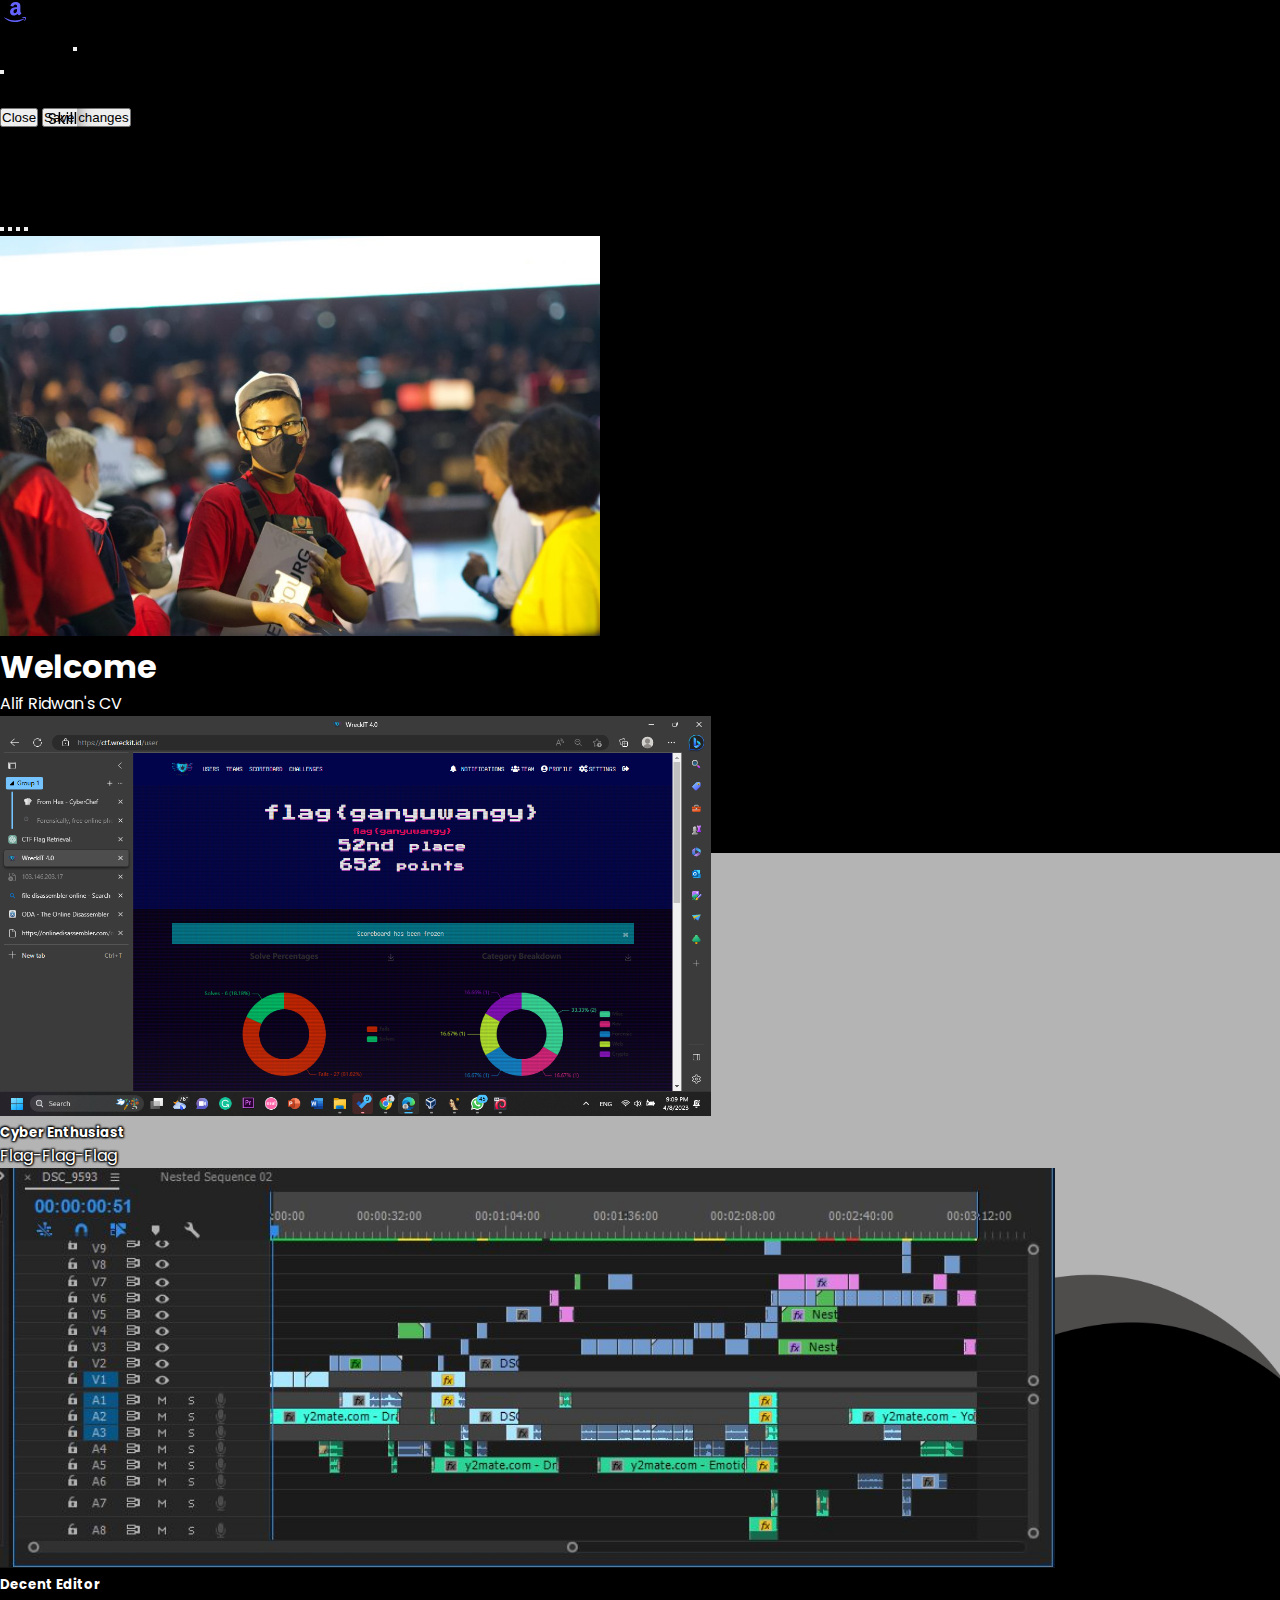
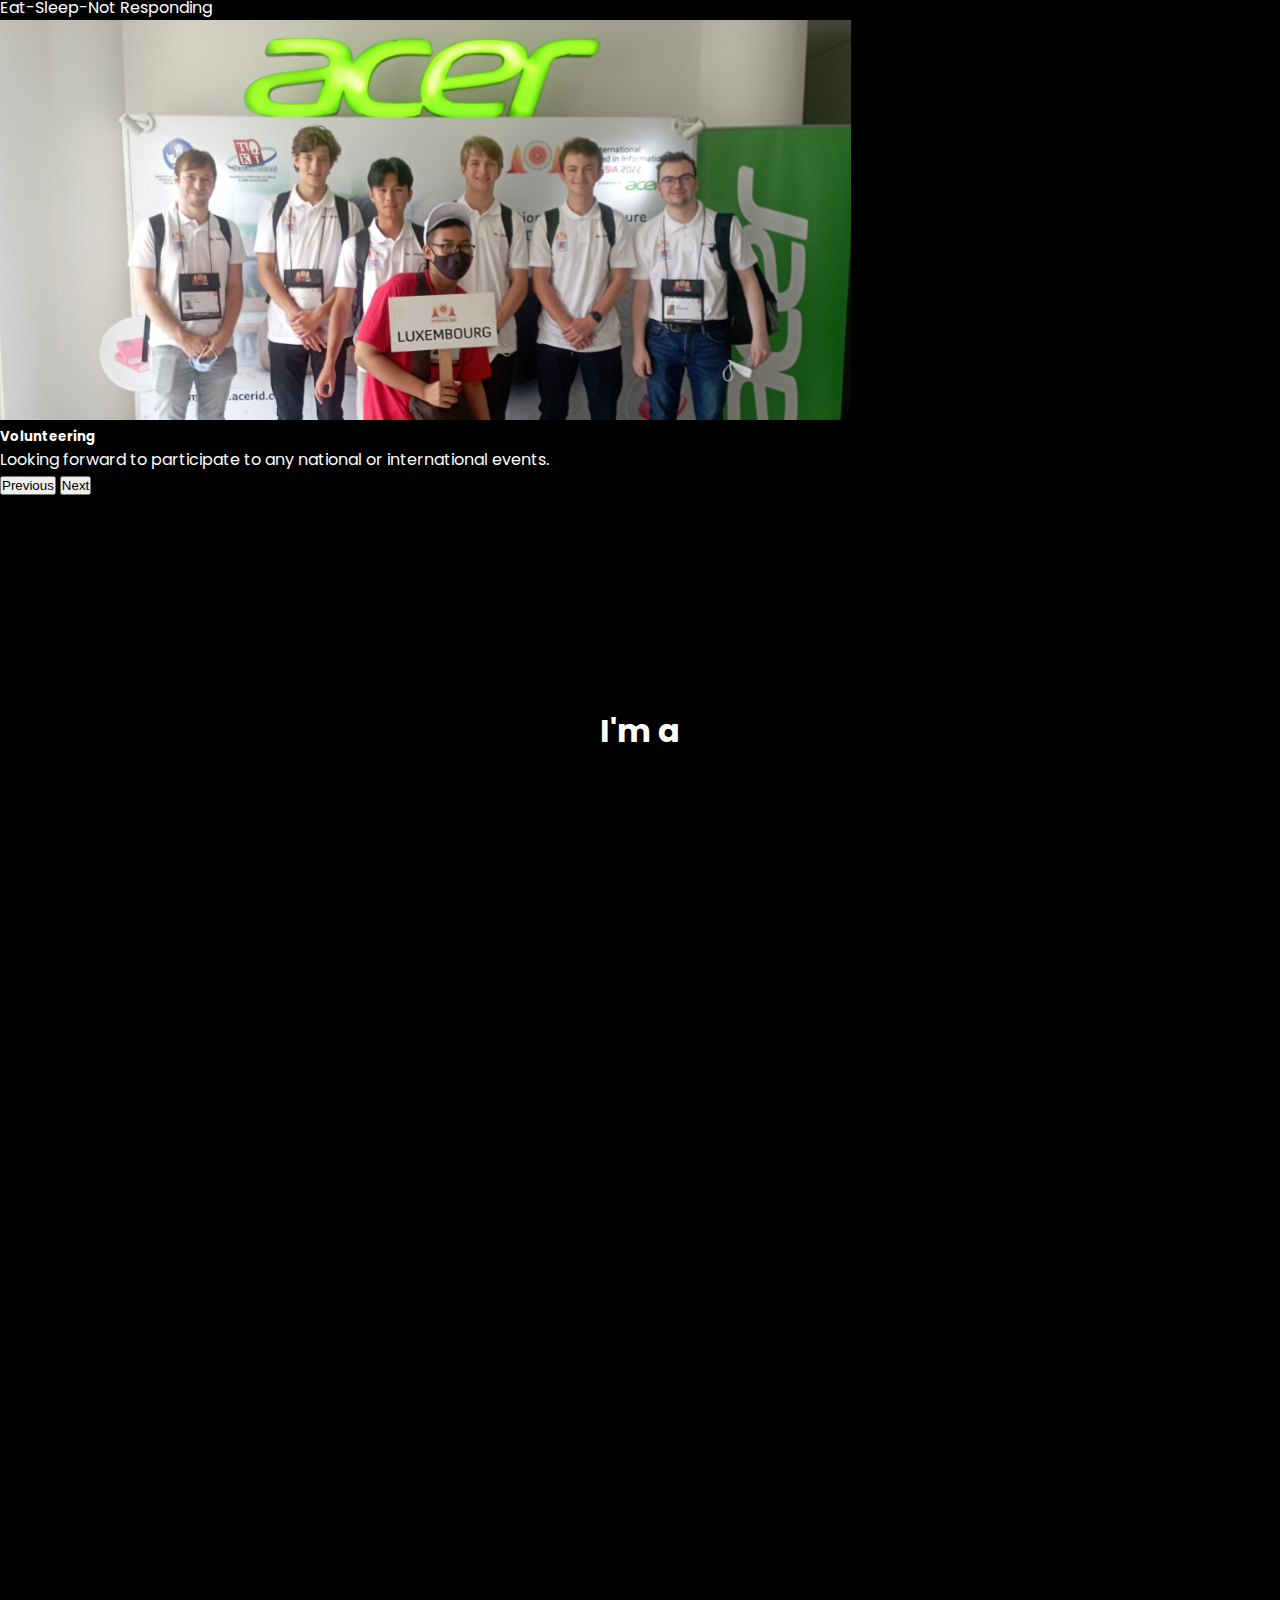
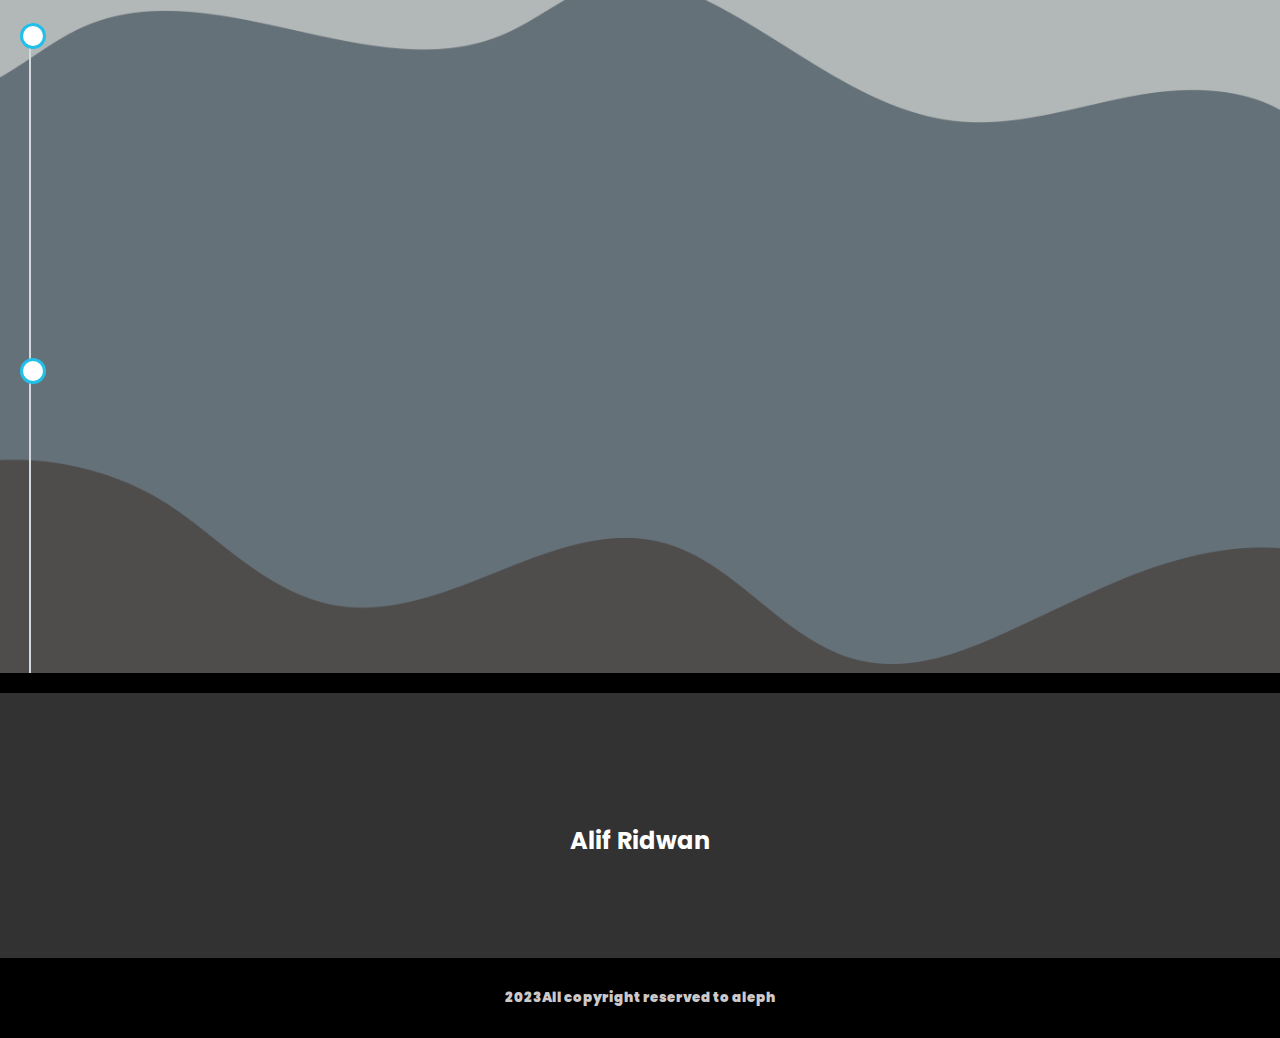
==== index.html @ ec77837f "Add files via upload" ====
<!DOCTYPE html>
<html lang="en">
<head>
  <link href="https://cdn.jsdelivr.net/npm/bootstrap@5.0.2/dist/css/bootstrap.min.css" rel="stylesheet" integrity="sha384-EVSTQN3/azprG1Anm3QDgpJLIm9Nao0Yz1ztcQTwFspd3yD65VohhpuuCOmLASjC" crossorigin="anonymous">
  <script src="https://unpkg.com/typed.js@2.0.16/dist/typed.umd.js"></script>

  <link rel="stylesheet" href="style1.css">
<link rel="stylesheet" href="https://unicons.iconscout.com/release/v4.0.8/css/line.css">
<link rel="stylesheet" href="https://unicons.iconscout.com/release/v4.0.0/css/line.css">
<link href="https://unpkg.com/aos@2.3.1/dist/aos.css" rel="stylesheet">
<link rel="icon" href="/image/amazon.svg">
  <meta charset="UTF-8">
  <meta http-equiv="X-UA-Compatible" content="IE=edge">
  <meta name="viewport" content="width=device-width, initial-scale=1.0">
  <title>alePorto</title>

</head>
<body>
<!-- navbar start -->
  <nav class="navbar navbar-expand-lg navbar-dark bg-dark fixed-top custom-shadow">
    <div class="container-fluid">
        <div class="d-flex flex-grow-1 mr-auto">
            <span class="w-100 ">
                <!-- hidden spacer to center brand on mobile --></span>
            <a class="navbar-brand me-3 ms-3 mr-auto" href="#" ><img src="/image/amazon.svg" alt="logo" width="30" height="24">aleph</a>
            <div class="w-100 text-right">
                <button class="navbar-toggler" type="button" data-bs-toggle="collapse" data-bs-target="#myNavbar7">
                    <span class="navbar-toggler-icon"></span>
                </button>
            </div>
        </div>
        <div class="collapse navbar-collapse flex-grow-1 text-right" id="myNavbar7">
            <ul class="navbar-nav ms-auto flex-nowrap">
          
                <li class="nav-item pe-3 active">
                    <a href="#" class="nav-link"><i class="uil uil-house-user"></i> Home</a>
                </li>
                <li class="nav-item pe-3">
                    <a href="#about" class="nav-link">  <i class="uil uil-user-exclamation"></i> About</a>
                </li>
                <li class="nav-item pe-3">
                    <a href="#skill" class="nav-link">  <i class="uil uil-desktop"></i> Skill</a>
                </li>
                <li class="nav-item pe-3">
                    <a href="#porto" class="nav-link"> <i class="uil uil-file-graph"></i> Portofolio</a>
                </li>
                <li class="nav-item pe-3">
                  <a href="artikel.html" target="_blank" class="nav-link"><i class="uil uil-file-landscape-alt"></i> Artikel </a>
              </li>
                <li class="nav-item pe-3">
                  <a href="#footer" class="nav-link"> <i class="uil uil-phone"></i> Contacts</a>
              </li>
            </ul>
        </div>
    </div>
</nav>
<div class="text-center">
    <span class="badge badge-dark badge-pill"> this is viewport center </span>
</div>

<div id="myModal" class="modal fade" tabindex="-1" role="dialog" aria-hidden="true">
    <div class="modal-dialog">
        <div class="modal-content">
            <div class="modal-header">
                <h3 id="myModalLabel">Modal header</h3>
                <button type="button" class="btn-outline-close" data-bs-dismiss="modal" aria-hidden="true"></button>
            </div>
            <div class="modal-body">
                <p>One fine body…</p>
            </div>
            <div class="modal-footer">
                <button class="btn" data-bs-dismiss="modal" aria-hidden="true">Close</button>
                <button class="btn btn-outline-primary">Save changes</button>
            </div>
        </div>
    </div>
</div>
<!-- navbar close -->

<!-- main start -->
<main >
  <div class="kontainer">
    <section class="marquee">
      <h3 class="hometitle2"><marquee behavior="" direction="right">Video Editor•Gamer•Cyber Security</marquee></h3>
  
    </section>
    <!-- marquee end -->
    <!-- content 1 start -->
    <section class="carousel">
      <div id="carouselExampleDark" class="carousel carousel-white slide" data-bs-ride="carousel">
        <div class="carousel-indicators">
          <button type="button" data-bs-target="#carouselExampleDark" data-bs-slide-to="0" class="active" aria-current="true" aria-label="Slide 1"></button>
          <button type="button" data-bs-target="#carouselExampleDark" data-bs-slide-to="1" aria-label="Slide 2"></button>
          <button type="button" data-bs-target="#carouselExampleDark" data-bs-slide-to="2" aria-label="Slide 3"></button>
          <button type="button" data-bs-target="#carouselExampleDark" data-bs-slide-to="3" aria-label="Slide 4"></button>
        </div>
        <div class="carousel-inner " style="text-shadow: -1px -1px 2px #000, 1px -1px 2px #000, -1px 1px 2px #000, 1px 1px 2px #000;">
          <div class="carousel-item active" >
            <img src="/image/SAM_4603-1024x683 (1).jpeg  " class="d-block w-100" alt="..." height=400px  style="object-fit: cover; object-position: center;">
            <div class="carousel-caption d-none d-md-block style=" style="color: #fff;">
              <h1>Welcome</h1>
              <p>Alif Ridwan's CV</p>
            </div>
          </div>
          <div class="carousel-item" >
            <img src="/image/Screenshot (671).png" class="d-block w-100" class="img-fluid" alt="..." height=400px  style="object-fit: cover; object-position: center;">
            <div class="carousel-caption d-none d-md-block" style="color: #fff;">
              <h5>Cyber Enthusiast</h5>
              <p>Flag-Flag-Flag</p>
            </div>
          </div>
          <div class="carousel-item">
            <img src="/image/WhatsApp Image 2023-05-13 at 14.38.38.jpg" class="d-block w-100" alt="..." height=400px  style="object-fit: cover; object-position: center;">
            <div class="carousel-caption d-none d-md-block" style="color: #fff;">
              <h5>Decent Editor</h5>
              <p>Eat-Sleep-Not Responding</p>
            </div>
          </div>
     
          <div class="carousel-item" >
            <img src="/image/IMG_20220809_112253.jpg" class="d-block w-100" alt="..." height=400px  style="object-fit: cover; object-position: center;">
            <div class="carousel-caption d-none d-md-block" style="color: #fff; ">
              <h5 color>Volunteering</h5>
              <p>Looking forward to participate to any national or international events.</p>
            </div>
          </div>
        </div>
      
        <button class="carousel-control-prev" type="button" data-bs-target="#carouselExampleDark" data-bs-slide="prev">
          <span class="carousel-control-prev-icon" aria-hidden="true"></span>
          <span class="visually-hidden">Previous</span>
        </button>
        <button class="carousel-control-next" type="button" data-bs-target="#carouselExampleDark" data-bs-slide="next">
          <span class="carousel-control-next-icon" aria-hidden="true"></span>
          <span class="visually-hidden">Next</span>
        </button>
      </div>
  
      </section>
        <!-- content 1 end -->
  </div>
  <!-- marquee start -->

      <!-- section 2 start -->
    <!-- Element to contain animated typing -->
  

    <!-- Load library from the CDN -->
  
    <!-- Setup and start animation! -->
    <div class="kontainer2">

    <section class="typed" id="about">
      <h1>
        <p style="color: white;">
          I'm a   <span id="element" style="color: #7cffd3;">
  
        
          </span>
        </p> 
  
        <script >
          var typed = new Typed('#element', {
            strings: ['Proud Weebs', 'Not so Pro Gamer', 'Editor','Programmer','Bug Hunter (soon)',],
            typeSpeed: 50,
            loop: true
          });
        </script>

      </h1>
 
    </section>
  <!-- section 3 end -->

      <!-- about start -->
      <section class="About" id="" data-aos="fade-up"  data-aos-anchor-placement="top-bottom" style="color: white;">
        <div class="container " style="margin-bottom: 20px;">
          <div class="row">
            <div class="col-lg-6 d-flex align-items-center justify-content-center" data-aos="zoom-out-right" data-aos-anchor-placement="top-bottom">
              <div class="image pt-5" >
                <img src="image/IMG_20220809_112253.jpg" alt="" class="img-fluid  rounded mx-auto " height="400px">
              </div>
            </div>
            <div class="col-lg-6 " data-aos="fade-up-left"  data-aos-anchor-placement="top-bottom">
              <h1 class="display-4">Hello !</h1>
              <h2 class="lead">This<strong> is<strong> Alif  speaking <hr> <span style="color:#7cffd3"> Yup! the red shirt guy :D</span> </h2>
              <p class=" text-white">I’m a fresh college student currently in the 4th semester of my study at UPI Cibiru. I would like to utilize my experience 
                and my skills as well to learn something new and other things that have a good impact on the public.</p>
              <p class="text-white">Moreover, I would like to work with other professionals to improve my skills and gain a lot of experience and contribute to the field of 
                my study program which is multimedia..</p>
                <a  href="artikel.html" target="_blank" class="btn btn-outline-primary custom-btn">See More</a>

              </div>
               
            </div>
          </div>
       
      </section>
    </div>
<!-- about end -->
<!-- main skill start -->
<div class="kontainer2" id="skill">


<section class="skill"  data-aos="fade-up" data-aos-anchor-placement="top-center" >
  
  <div class="how-section1">
    
    <div class="row px-5" data-aos="fade-up" data-aos-anchor-placement="top-center" >
      <div class="text-center">
        <h1 class="h1 mx-auto d-block mb-10px">Main Skills</h1>
    
      </div>
        <div class="col-md-6 how-img " >
          <div class="text-center" data-aos="fade-right" data-aos-anchor-placement="top-bottom" >
            <img src=" /image/pngwing.com.png" width="200px" height="200px" style=" object-fit: cover; object-position: center;" class="rounded-circle mx-auto d-block" alt=""/>

          </div>
        </div>
        <div class="col-md-6 " data-aos="fade-left" data-aos-anchor-placement="top-bottom" >
            <h4 class="lead">Content Creator</h4>
                        <h4 class="subheading">Editor-Scriptwriter-Sound Designer</h4>
        <p class="text-muted">Able to make decent visual-audio work</p>
        </div>
    </div>

    <div class="row px-5 ">
        <div class="col-md-6  mt-5 text-right" data-aos="fade-right" data-aos-anchor-placement="top-bottom" >
            <h4 class="lead">Cyber Security</h4>
                        <h4 class="subheading text-left">Forensic-Web Xploit-OSINT</h4>
                        <p class="text-muted text-right"> Finding hidden vulnerability on a file or website to retrieve the flag</p>
        </div>
        <div class="col-md-6 how-img mt-5" data-aos="fade-left" data-aos-anchor-placement="top-bottom" >
            <img src="/image/cyber-security.png" width="200px" height="200px" style=" object-fit: cover; object-position: center;" class="rounded-circle mx-auto d-block" alt=""/>
        </div>
    </div>
  </div>
</div>
      
</section>
<!--  main skill end-->
<!-- soft skill start -->
<section class="softskill" data-aos="fade-up" >
  
  <div class="accordion" id="accordionExample" data-aos="fade-up"  data-aos-anchor-placement="top-center">
    <div class="text-center" >
      <h1 class="h1 mx-auto d-block mt-20px">More About Me</h1>
  
    </div>
    <div class="accordion-item">
      <h2 class="accordion-header" id="headingOne">
        <button class="accordion-button" type="button" data-bs-toggle="collapse" data-bs-target="#collapseOne" aria-expanded="true" aria-controls="collapseOne">
          <ion-icon name="language"></ion-icon> <span style="margin-left: 10px;">Language</span> 
        </button>
      </h2>
      <div id="collapseOne" class="accordion-collapse collapse show" aria-labelledby="headingOne" data-bs-parent="#accordionExample">
        <div class="accordion-body">
          
          <ul>
            <li>
              
              <a href="https://drive.google.com/file/d/1RDHv90zjkbAyn7xs283vRrH2aGNiIeeL/view?usp=share_link" target="_blank"><b>English</b></a>
 - DET 130 equals to IELTS 7.0 (Upper- Intermediate)
            </li>

            <li>
         <a href="https://drive.google.com/file/d/1QwsmPeE9w9VQppJon0l9WoBhuMATu95q/view?usp=share_link" target="_blank"><b>日本語</b></a>
          </a>

 - JLPT N5 100/160  (Novice)
            </li>
            <li>
<b>Deutsch</b> - A2.1 (Novice)             
            </li>
          </ul>
        </div>
      </div>
    </div>
    <div class="accordion-item">
      <h2 class="accordion-header" id="headingTwo">
        <button class="accordion-button collapsed" type="button" data-bs-toggle="collapse" data-bs-target="#collapseTwo" aria-expanded="false" aria-controls="collapseTwo">
          <ion-icon name="school"></ion-icon> <span style="margin-left: 10px;">Education</span> 
        </button>
      </h2>
      <div id="collapseTwo" class="accordion-collapse collapse" aria-labelledby="headingTwo" data-bs-parent="#accordionExample">
        <div class="accordion-body">
         <ul>
          <li>
            SMAN 31 Jakarta - MIPA (2018-2021) 
          </li>
          <li>
            Universitas Pendidikan Indonesia Kampus Cibiru - Pendiidkan Multimedia (2021-Now)
          </li>
         </ul>
        </div>
      </div>
    </div>
    <div class="accordion-item">
      <h2 class="accordion-header" id="headingThree">
        <button class="accordion-button collapsed" type="button" data-bs-toggle="collapse" data-bs-target="#collapseThree" aria-expanded="false" aria-controls="collapseThree">
          <ion-icon name="star"></ion-icon> <span style="margin-left: 10px">Soft Skill</span> 
        </button>
      </h2>
      <div id="collapseThree" class="accordion-collapse collapse" aria-labelledby="headingThree" data-bs-parent="#accordionExample">
        <div class="accordion-body">
          <ul>
            <li>
              • Verbal and Written Communication

            </li>
            <li>
              • Patience and Adaptability
        
            </li>
            <li>
              • Creativity Thinking

            </li>
            <li>
              • Able to make Creative Content

            </li>
            <li>
              • Able to work as part of a team or as 
              an individual contributor
            </li>
          </ul>
        </div>
      </div>
    </div>
  </div>
</section>


<!-- soft skill end -->
<!-- hard skill start -->
<section class="hardskill">
  <div id="audiovisual" class="audiovisual" data-aos="fade-up" >
      <div class="text-center" data-aos="fade-up" data-aos-anchor-placement="top-bottom">
        <h1 class="h1 mx-auto d-block mb-10px">Hard Skills</h1>
      </div>
   

     
      <h1 class="h3" style="margin-left: 50px;" data-aos="fade-up" data-aos-anchor-placement="top-bottom">Visual-Audio</h1>
      <div class="card border shadow-lg mx-auto" style="width:700px; " data-aos="fade-right">
        <iframe width="700" height="200"  src="https://drive.google.com/file/d/1yGrObtRMuNNPPD9JgUQgRkZlNhAx1a6R/preview" frameborder="0" allowfullscreen></iframe>
  
        <div class="card-body mx-auto text-center">
          <h4 class="card-title">Audio Visual</h4>
          <p class="card-text">Content Creating, mostly Family Adobe Software</p>
          <a href="https://drive.google.com/file/d/1hW7gYmMv6spXtVltqnYR_lKaOxSEolFg/view" target="_blank" class="btn btn-outline-primary ">See More</a>
        </div>
      </div>
      <div class="component" style="margin-right: 50px; margin-left: 50px; margin-bottom: 30px;" >
        <div data-aos="zoom-out-right" data-aos-anchor-placement="top-bottom">
          <a href="https://drive.google.com/file/d/1HnXOL9NNZvPuVaAE8D8UyoJxdW6-41sK/view?usp=share_link" target="_blank">  <img src="https://cdn-icons-png.flaticon.com/128/5968/5968525.png"  width="50" height="50" alt=""></a>
        <h1 class="lead">Adobe Premier Pro</h1>

        </div>
        <div class="progress">
       
          <div class="progress-bar progress-bar-striped active" data-aos="fade-right" data-aos-anchor-placement="top-bottom" role="progressbar"
          aria-valuenow="80" aria-valuemin="0" aria-valuemax="100%" style="width:90%">
            90%
          </div>
        </div>
      </div>
      <div class="component" style="margin-right: 50px; margin-left: 50px; margin-bottom: 30px;">
        <div data-aos="zoom-out-right" data-aos-anchor-placement="top-bottom">
          <a href="https://drive.google.com/file/d/1cjAS-af3gQ1fuCd8tkWoCbJZRXQn6o7_/view?usp=share_link" target="_blank"> <img src="https://cdn-icons-png.flaticon.com/128/5968/5968472.png" width="50" height="50" alt=""></a>
         <h1 class="lead">Adobe Illustrator</h1>

        </div>
        <div class="progress" data-aos="fade-right" data-aos-anchor-placement="top-bottom">
       
          <div class="progress-bar progress-bar-striped active" role="progressbar"
          aria-valuenow="60" aria-valuemin="0" aria-valuemax="100%" style="width:60%">
            60%
          </div>
        </div>
      </div>
      <div class="component" style="margin-right: 80px; margin-left: 50px; padding-bottom:50px ;">
        <div data-aos="zoom-out-right" data-aos-anchor-placement="top-bottom">

          <img src="      https://cdn-icons-png.flaticon.com/128/5968/5968442.png" width="50" height="50" alt=""><h1 class="lead">Adobe Audition</h1>

        </div>
        <div class="progress" data-aos="fade-right" data-aos-anchor-placement="top-bottom">
       
          <div class="progress-bar progress-bar-striped active" role="progressbar"
          aria-valuenow="50" aria-valuemin="0" aria-valuemax="100%" style="width:50%">
            50%
          </div>
        </div>
      </div>
    </div>

    <div id="Cyber Security" class="audiovisual" data-aos="fade-up" style="padding-top: 100px;">



    
      <h1 class="h3" style="margin-left: 50px;" data-aos="fade-up"data-aos-anchor-placement="top-bottom" style="padding-top: 50px;">Cyber Security</h1>
      <div class="card border shadow-lg mx-auto" style="width:700px; " data-aos="fade-right" data-aos-anchor-placement="top-bottom">
        <img style="object-fit: cover; object-position: center;" width="700" height="200"  src="image/template_s.gif" frameborder="0" allowfullscreen></img>
  
        <div class="card-body mx-auto text-center">
          <h4 class="card-title">Catch The Flag</h4>
          <p class="card-text">Hacker Wannabe, Forensic Gaming</p>
          <a href="https://drive.google.com/file/d/1hW7gYmMv6spXtVltqnYR_lKaOxSEolFg/view" target="_blank" class="btn btn-outline-primary ">See More</a>
        </div>
      </div>
      <div class="component" style="margin-right: 50px; margin-left: 50px; margin-bottom: 30px;" >
        <div data-aos="zoom-out-right" data-aos-anchor-placement="top-bottom">
          <a href="      https://github.com/alifridwan/CTF          "target="_blank"> <img src="https://cdn-icons-png.flaticon.com/128/751/751463.png" width="50" height="50" alt=""></a>
         <h1 class="lead">Forensic</h1>

        </div>
        <div class="progress">
       
          <div class="progress-bar progress-bar-striped active" data-aos="fade-right"data-aos-anchor-placement="top-bottom" role="progressbar"
          aria-valuenow="70" aria-valuemin="0" aria-valuemax="100%" style="width:70%">
            70%
          </div>
        </div>
      </div>
      <div class="component" style="margin-right: 50px; margin-left: 50px; margin-bottom: 30px;">
        <div data-aos="zoom-out-right" data-aos-anchor-placement="top-bottom">
          <a href="      https://github.com/alifridwan/CTF          " target="_blank">  <img src="https://cdn-icons-png.flaticon.com/128/2210/2210317.png" width="50" height="50" alt=""></a>
        <h1 class="lead">OSINT</h1>

        </div>
        <div class="progress" data-aos="fade-right" data-aos-anchor-placement="top-bottom">
       
          <div class="progress-bar progress-bar-striped active" role="progressbar"
          aria-valuenow="80" aria-valuemin="0" aria-valuemax="100%" style="width:80%">
            80%
          </div>
        </div>
      </div>
      <div class="component" style="margin-right: 80px; margin-left: 50px; ">
        <div data-aos="zoom-out-right" data-aos-anchor-placement="top-bottom">
          <a href="      https://github.com/alifridwan/CTF          "target="_blank">     <img src="https://cdn-icons-png.flaticon.com/128/1006/1006771.png" width="50" height="50" alt=""></a>

        <h1 class="lead">Web Exploit</h1>

        </div>
        <div class="progress" data-aos="fade-right" data-aos-anchor-placement="top-bottom">
       
          <div class="progress-bar progress-bar-striped active" role="progressbar"
          aria-valuenow="10" aria-valuemin="0" aria-valuemax="100%" style="width:10%">
            10%
          </div>
        </div>
      </div>
    </div>
<div class="audiovisual" id="other" style="padding-top: 100px;" data-aos="fade-up">


      <h1 class="h3" style="margin-left: 50px;" data-aos="fade-up" data-aos-anchor-placement="top-bottom" style="padding-top:  50px;">Other</h1>
      <div class="card border shadow-lg mx-auto" style="width:700px; " data-aos="fade-right" data-aos-anchor-placement="top-bottom">
        <iframe width="700" height="200"  src="https://drive.google.com/file/d/1MLykegmRQjI5UMkuAeng-9FK6S4XTP87/preview" frameborder="0" allowfullscreen></iframe>
  
        <div class="card-body mx-auto text-center">
          <h4 class="card-title">Hobbies</h4>
          <p class="card-text">Things that I like to do the most, but also hate it</p>
          <a href="https://drive.google.com/file/d/1hW7gYmMv6spXtVltqnYR_lKaOxSEolFg/view" target="_blank" class="btn btn-outline-primary ">See More</a>
        </div>
      </div>
      <div class="component" style="margin-right: 50px; margin-left: 50px; margin-bottom: 30px;" >
        <div data-aos="zoom-out-right" data-aos-anchor-placement="top-bottom">
          <a href="https://act.hoyolab.com/app/community-game-records-sea/index.html?bbs_presentation_style=fullscreen&bbs_auth_required=true&gid=2&user_id=80106294&utm_source=hoyolab&utm_medium=gamecard&bbs_theme=dark&bbs_theme_device=1#/ys/abyss?role_id=829349204&server=os_asia&schedule_type=1" target="_blank">
            <img src="https://cdn-icons-png.flaticon.com/128/686/686589.png" width="50" height="50" alt="">
          </a>
          <h1 class="lead">Osu!</h1>

        </div>
        <div class="progress">
       
          <div class="progress-bar progress-bar-striped active" data-aos="fade-right" data-aos-anchor-placement="top-bottom" role="progressbar"
          aria-valuenow="100" aria-valuemin="0" aria-valuemax="100%" style="width:100%">
            100%
          </div>
        </div>
      </div>
      <div class="component" style="margin-right: 50px; margin-left: 50px; margin-bottom: 30px;">
        <div data-aos="zoom-out-right" data-aos-anchor-placement="top-bottom">
          <a href="https://minesweeper.online/player/4100063" target="_blank">          <img src="https://cdn-icons-png.flaticon.com/128/750/750938.png" width="50" height="50" alt="">
          </a><h1 class="lead">Minesweeper</h1>

        </div>
        <div class="progress" data-aos="fade-right" data-aos-anchor-placement="top-bottom">
       
          <div class="progress-bar progress-bar-striped active" role="progressbar"
          aria-valuenow="70" aria-valuemin="0" aria-valuemax="100%" style="width:70%">
            70%
          </div>
        </div>
      </div>
      <div class="component" style="margin-right: 50px; margin-left: 50px; padding-bottom: 230px;">
        <div data-aos="zoom-out-right" data-aos-anchor-placement="top-bottom">
<a href="https://www.worldcubeassociation.org/persons/2017RIDW01" target="_blank">          <img src="https://cdn-icons-png.flaticon.com/128/2730/2730065.png" width="50" height="50" alt="">
</a>
<h1 class="lead">Rubik's Cube </h1>

        </div>
        <div class="progress" data-aos="fade-right" data-aos-anchor-placement="top-bottom">
       
          <div class="progress-bar progress-bar-striped active" role="progressbar"
          aria-valuenow="90" aria-valuemin="0" aria-valuemax="100%" style="width:90%">
            90%
          </div>
        </div>
      </div>
    </div>
</section>

<!-- hard skill end -->
<!-- porto start -->



<section class="porto"  id="porto" data-aos="fade-up">
  <div style="">
    <div class="text-center" data-aos="fade-up">
      <h1 class="h1 mx-auto d-block mb-10px">Portofolio</h1>
    </div>
    <div class="text-center" style=" justify-content: center; display: flex; " >
      <div class="card border shadow-lg" style="width:300px; " data-aos="fade-right">
        <iframe width="300" height="400"  src="https://drive.google.com/file/d/1WoCGVQ9ggIAdGFAowQkMXkS_ZpGY28Kh/preview" frameborder="0" allowfullscreen></iframe>
  
        <div class="card-body">
          <h4 class="card-title">Video</h4>
          <p class="card-text">Lomba, Konten, Audio, etc</p>
          <a href="https://drive.google.com/drive/folders/17kMFpyCen06welVv7wEf4nAKUB8XKWs8?usp=share_link" target="_blank" class="btn btn-outline-primary custom-btn">See More</a>
        </div>
      </div>
      <div class="card border shadow-lg" style="width:300px; margin-right: 30px; margin-left: 30px; " data-aos="fade-up">
        <img class="card-img-top" src="/image/WhatsApp Image 2023-04-18 at 19.58.03.jpg" width="300" height="400" style="object-fit: cover; object-position: center;" alt="Card image">
        <div class="card-body">
          <h4 class="card-title"></h4>
          <h4 class="card-text">Certification</h4>
          <a href="https://drive.google.com/drive/u/1/folders/1Dq-HlrIW-o39KSEmE44x2yb5oWUWwzwV"  target="_blank" class="btn btn-outline-info ">See More</a>
        </div>
      </div>
      <div class="card border shadow-lg" style="width:300px;" data-aos="fade-left">
        <img class="card-img-top" src="/image/pexels-thisisengineering-3861976.jpg" width="300" height="400" style="object-fit: cover; object-position: center;" alt="Card image">
  
        <div class="card-body">
          <h4 class="card-title">Coding n Stuff</h4>
          <p class="card-text">CTF Write-Up, Project</p>
          <a href="https://github.com/alifridwan/CTF" target="_blank" class="btn btn-outline-secondary">See More</a>
        </div>
      </div>
    </div>


</section>
</div>
<!-- porto end -->
<!-- xperience start-->
<div class="customtimeline">
  <div class="container  ">
    <div class="row ">
      <div class="col-md-6 offset-md-3 ">
        <div class="text-center" data-aos="fade-up">
          <h1 class="h1 mx-auto">Volunteer Experience</h1>
        </div>
        <ul class="timeline">
          <li >
            <div data-aos="fade-left">
              <h1 class="lead">Video Editor Internship</h1>
              <h2 class="h5">Sept 2021-Oct 2021</h2>
              <img src="image/Alif Ridwan.png" width="400" height="200" style="object-fit: cover; object-position: center;" alt="">
              <p > Responsible to make content and organize physics.qna accounts both Instagram and Tiktok for one month</p>
  
            </div>
        
          </li>
          <li >
            <div data-aos="fade-left">
              <h1 class="lead">Liaison Officer</h1>
              <h2 class="h5">Aug 7, 2022 - Aug 15, 2022</h2>
              <img src="image/IMG_20220809_112253.jpg" width="400" height="200" style="object-fit: cover; object-position: center;" alt="">
              <p > Was chosen to be one of the LO at International Olympiad in Informatics 2022 for Luxembourg</p>
  
            </div>
        
          </li>
  
        </ul>
      </div>
    </div>
  </div>
</div>



<!-- xperience end -->
<!-- footer start -->
<footer id="footer">
  <div class="wrap">
    <div class="logo">
      <a href="https://wa.link/cxfehn" target="_blank"><i class="uil uil-whatsapp fa-lg"></i></a>
      <a href="https://www.instagram.com/ridwanalif19/" target="_blank"><i class="uil uil-instagram fa-lg"></i></a>
      <a href="https://www.linkedin.com/in/alif-ridwan-198834229/" target="_blank"><i class="uil uil-linkedin-alt fa-lg"></i></a>
    </div>
    <div class="teks">
      <h1 style="font-size: 24px; margin-top: 10px;">
        Alif Ridwan
      </h1>
    <div class="copyright">

      <small class="lead">2023 <i class="uil uil-copyright"></i> All copyright reserved to aleph</small>
    </div>

     
    </div>
  </div>
</footer>
<!-- footer end -->
</main>
<!-- main close -->

<!-- js -->


<script src="https://cdn.jsdelivr.net/npm/bootstrap@5.0.2/dist/js/bootstrap.bundle.min.js" integrity="sha384-MrcW6ZMFYlzcLA8Nl+NtUVF0sA7MsXsP1UyJoMp4YLEuNSfAP+JcXn/tWtIaxVXM" crossorigin="anonymous"></script>

<script src="https://code.jquery.com/jquery-3.2.1.slim.min.js" integrity="sha384-KJ3o2DKtIkvYIK3UENzmM7KCkRr/rE9/Qpg6aAZGJwFDMVNA/GpGFF93hXpG5KkN" crossorigin="anonymous"></script>
<script src="https://cdn.jsdelivr.net/npm/popper.js@1.12.9/dist/umd/popper.min.js" integrity="sha384-ApNbgh9B+Y1QKtv3Rn7W3mgPxhU9K/ScQsAP7hUibX39j7fakFPskvXusvfa0b4Q" crossorigin="anonymous"></script>
<script src="https://cdn.jsdelivr.net/npm/bootstrap@4.0.0/dist/js/bootstrap.min.js" integrity="sha384-JZR6Spejh4U02d8jOt6vLEHfe/JQGiRRSQQxSfFWpi1MquVdAyjUar5+76PVCmYl" crossorigin="anonymous"></script>
<script src="https://unpkg.com/typed.js@2.0.16/dist/typed.umd.js"></script>

<script src="https://unpkg.com/aos@2.3.1/dist/aos.js"></script>
<script>
  AOS.init();
</script>

<!-- ionicon -->
<script type="module" src="https://unpkg.com/ionicons@7.1.0/dist/ionicons/ionicons.esm.js"></script>
<script nomodule src="https://unpkg.com/ionicons@7.1.0/dist/ionicons/ionicons.js"></script>
  <!-- js -->
</body>
</html>
---- style1.css ----
@import url('https://fonts.googleapis.com/css2?family=Poppins:wght@400;500;600&display=swap');

*{
    box-sizing: border-box;
    padding: 0;
    margin: 0;
}
.grid{
    display: grid;

}
html{
    scroll-behavior: smooth
}
.kontainer {
    background-image: url('/image/bg.png');
    background-size: 100%;
    background-position: center;
    padding-bottom:120px;
    background-repeat: no-repeat;

  }
  .kontainer2 {
   background-color: #000;
    background-size: 100%;
    background-position: center;
    padding-top: 20px;
    background-repeat: no-repeat;

  }


body{
margin 0 0;
font-family: 'Poppins',sans-serif;
font-size: 16px;
background-color: #000;
color: black;
overflow-x: hidden;

}
.custom-btn {
    color: #7cffd3;
    border-color: #7cffd3;
  }
  
  .custom-btn:hover {
    border-color: #7cffd3;

    background-color: #7cffd3;
    color: #000;
  }
a{
    text-decoration: none;
    color: black;
}
.custom-shadow{
    position: fixed;
    display: flex;
    box-shadow: 0 7px 15px 0 rgba(0,0,0,0.5);

}
.carousel{
    
}
.marquee{
    padding-top: 45px;
  animation: 4s;
}
.About{
    display: flex;
    border-radius: 10px;
   
    background-color: #4f4c4c;
    align-items: center;
    justify-content: center;
    flex-direction: column;
   margin-right: 100px;
   margin-left: 100px;

}


.About>.box>.image>img{
    float: left;
     object-fit: cover;
    object-position: center;
    width: 700px;
    height:500px;
    border-radius: 30px;
    margin-right: 40px;
    margin-left: 40px;
}
.typed{
    padding-bottom: 5px;
    padding-top: 70px;
    align-items: center;
    justify-content: center;
    text-align: center;
    
}

.skill{
    background-image: url(image/bg22.png);
    background-size: 100%;
    background-position: center;
    background-repeat: no-repeat;
    padding-top: 120px;
margin-top: 100px;

}
.custom-img{
    text-align: center;
}
.text-right {
    text-align: right;
  }
  .softskill{
    background-color: #b8b4b4;
    padding-bottom: 100px;
    
  }
  .audiovisual{
    background-color: #fff;
  }
  .accordion{
    padding-top: 100px;
padding-right: 100px;
padding-left: 100px;

  }
ul{
    list-style: none;
    font-weight: normal;
}
.hardskill{
  
}
.porto{
    background-image: url(image/bg33.png);
    background-size: 100%;
    background-position: center;
    background-repeat: no-repeat;
  
}
.customtimeline{
   background-image: url(image/bg7.png);
   padding-top: 70px;
   background-size: cover;
  background-position: center;
}
ul.timeline {
    list-style-type: none;
    position: relative;
}
ul.timeline:before {
    content: ' ';
    background: #d4d9df;
    display: inline-block;
    position: absolute;
    left: 29px;
    width: 2px;
    height: 100%;
    z-index: 400;
}
ul.timeline > li {
    margin: 20px 0;
    padding-left: 20px;
}
ul.timeline > li:before {
    content: ' ';
    background: white;
    display: inline-block;
    position: absolute;
    border-radius: 50%;
    border: 3px solid #22c0e8;
    left: 20px;
    width: 20px;
    height: 20px;
    z-index: 400;
}
.backgroundfooter{
     
}
footer{
    background-color: #323232;
    color: white;
width: 100%;
height: 300px;


}
footer>.wrap{
   
    justify-content: center;
    align-items: center;
    text-align: center;
}
.logo{
  
    display: flex;
  
    justify-content: center;
    align-items: centers;
    font-size: 80px;
   
}
.logo>:hover{
    transition: ease-in-out 0.4s;
    color:#fff
}
.logo i{
    
    margin-right: 20px;
}
.copyright{
    margin-top: 100px;
   background-color: black;
   left: 0;
   bottom: 0;
   height: 80px;
  
}
.copyright small{
    color: #cdc9c9;
    justify-content: center;
    align-items: center;
    text-align: center;
    display: flex;
    line-height: 80px;
    tran
}
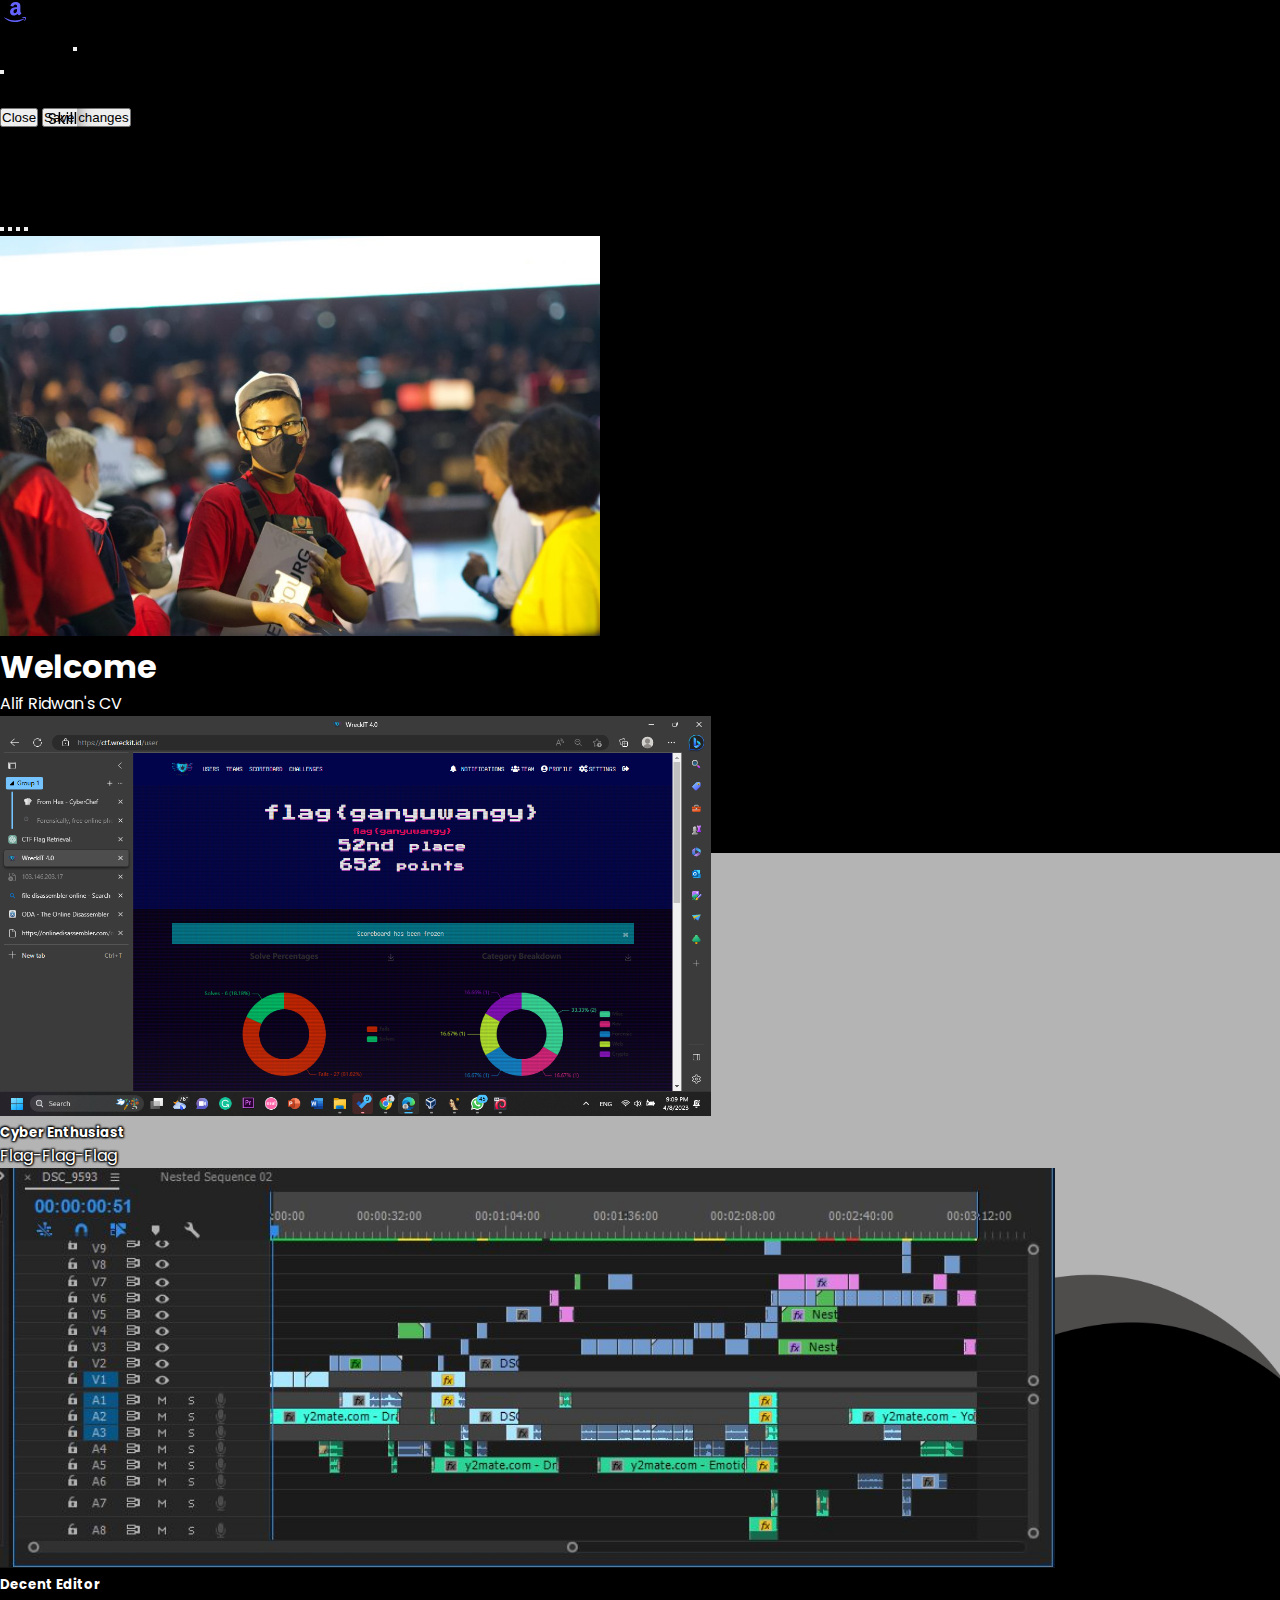
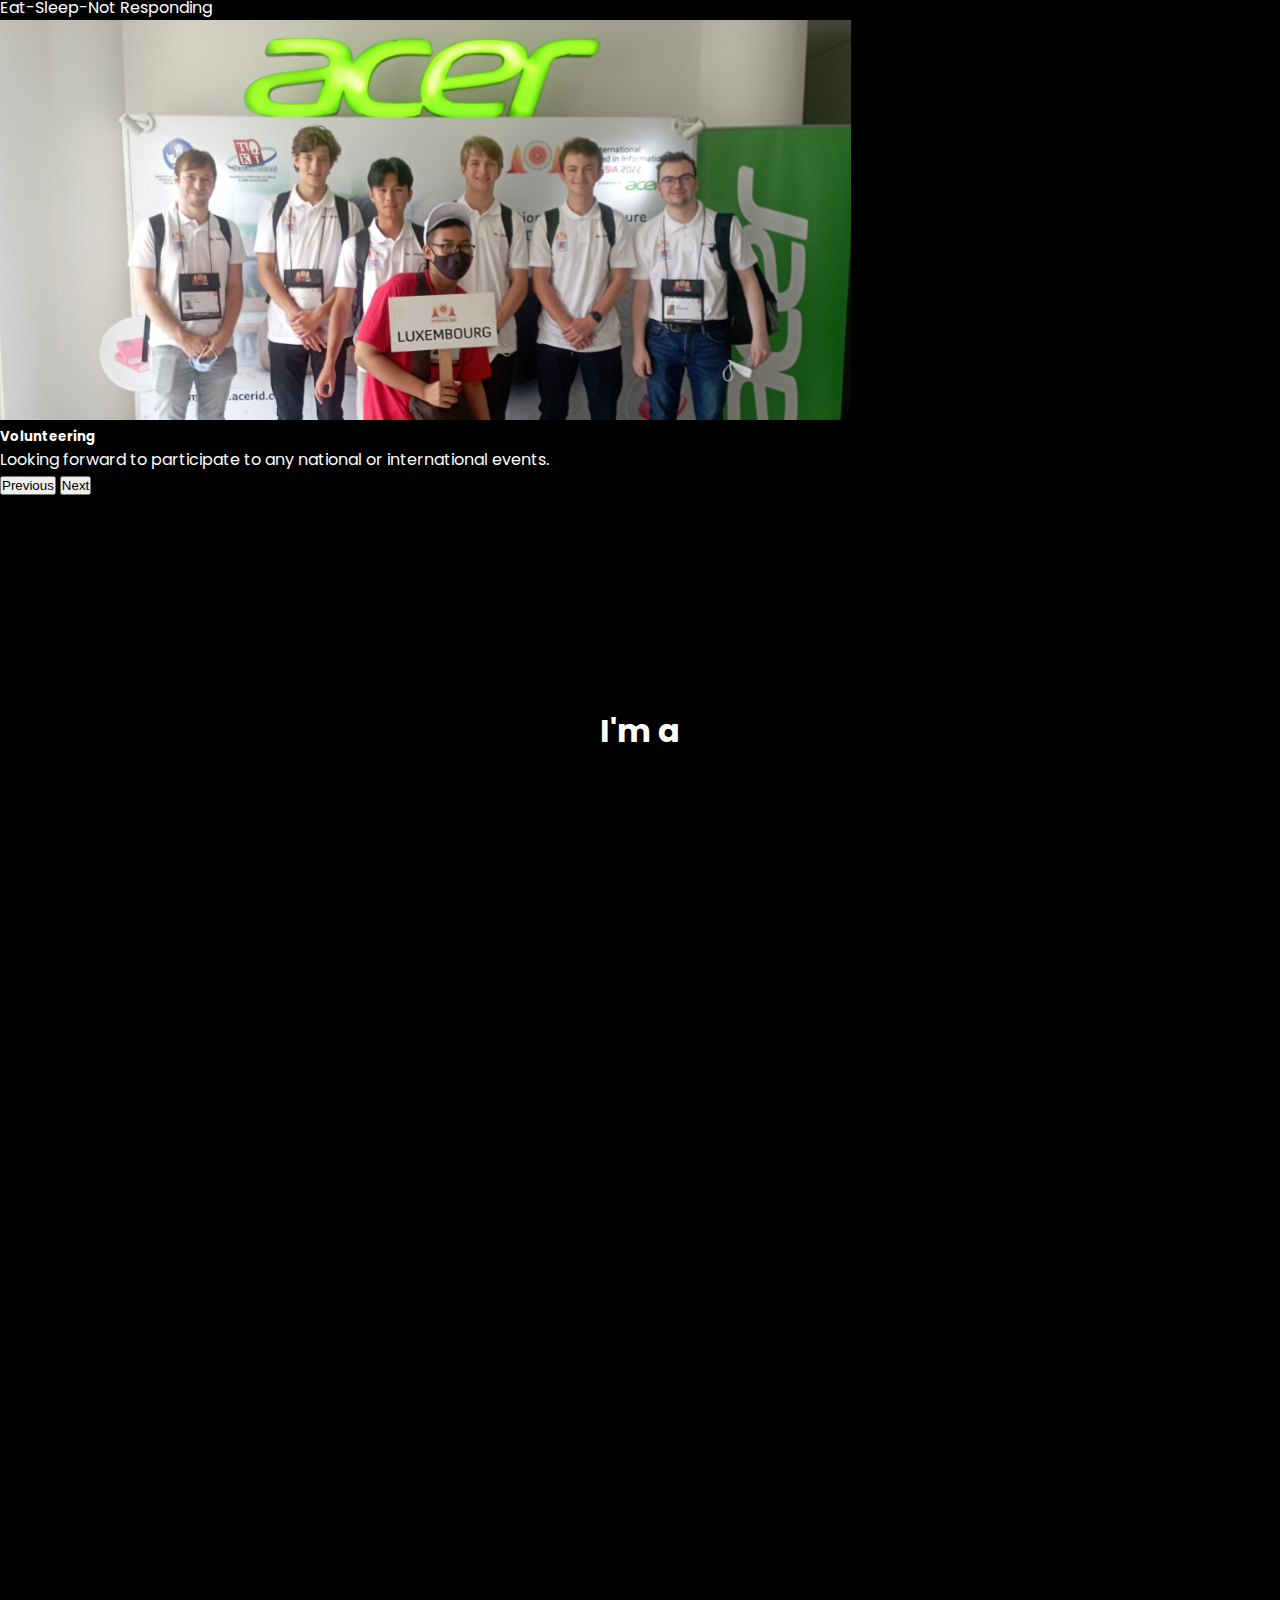
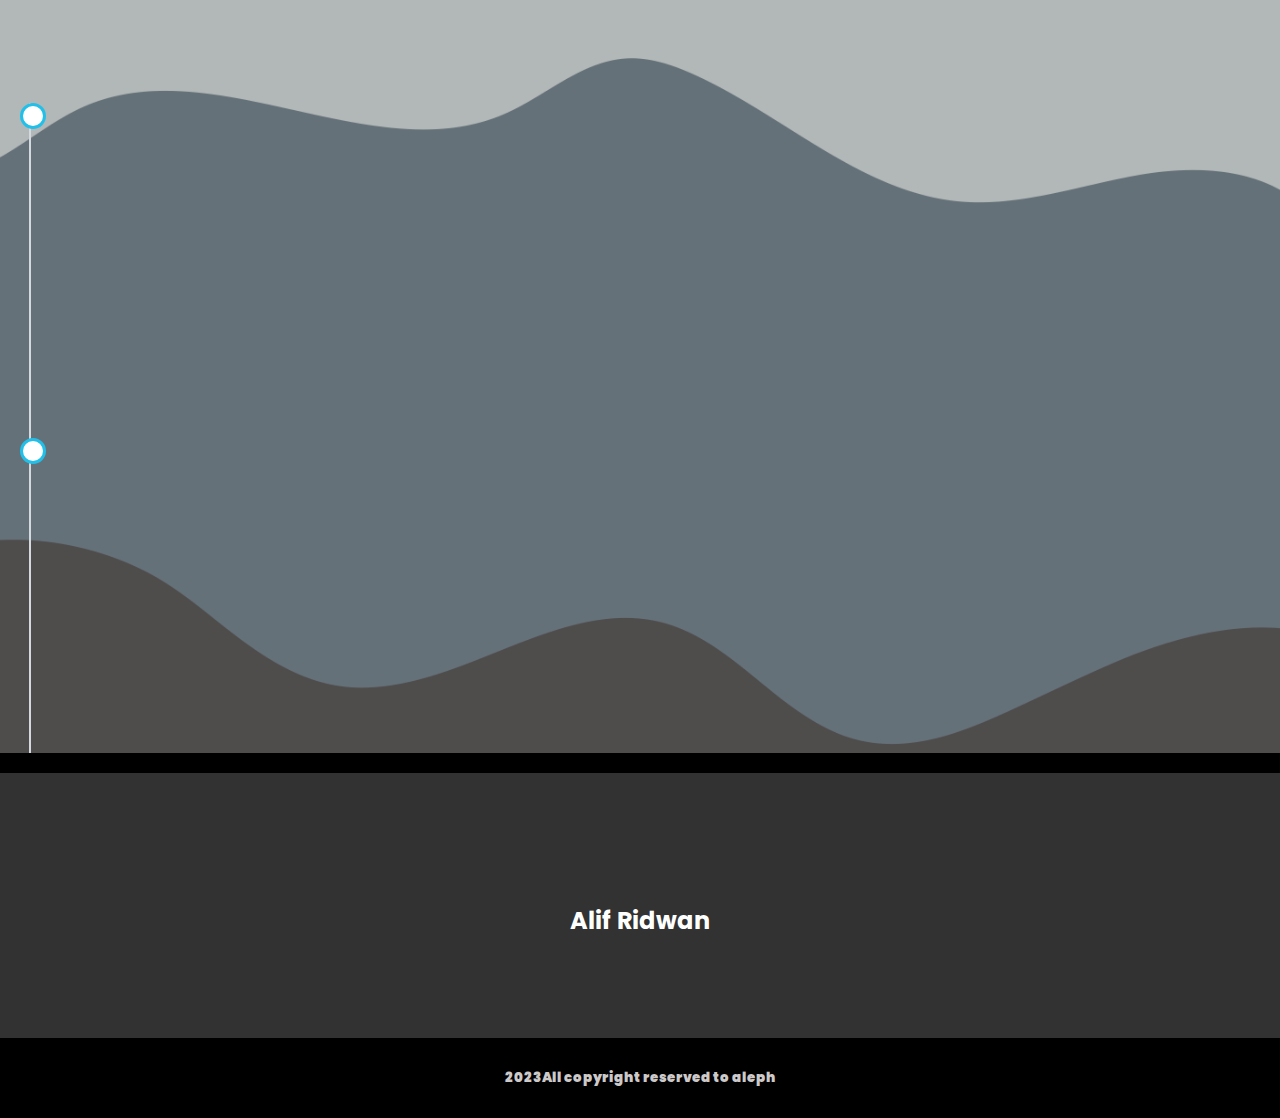
==== commit 86f31211: "Add files via upload" ====
--- a/index.html
+++ b/index.html
@@ -337,7 +337,7 @@
 <section class="hardskill">
   <div id="audiovisual" class="audiovisual" data-aos="fade-up" >
       <div class="text-center" data-aos="fade-up" data-aos-anchor-placement="top-bottom">
-        <h1 class="h1 mx-auto d-block mb-10px">Hard Skills</h1>
+        <h1 class="h1 mx-auto d-block mb-10px" style="padding-top: 10px;">Hard Skills</h1>
       </div>
    
 
@@ -408,7 +408,7 @@
         <div class="card-body mx-auto text-center">
           <h4 class="card-title">Catch The Flag</h4>
           <p class="card-text">Hacker Wannabe, Forensic Gaming</p>
-          <a href="https://drive.google.com/file/d/1hW7gYmMv6spXtVltqnYR_lKaOxSEolFg/view" target="_blank" class="btn btn-outline-primary ">See More</a>
+          <a href="https://github.com/alifridwan/CTF" target="_blank" class="btn btn-outline-primary ">See More</a>
         </div>
       </div>
       <div class="component" style="margin-right: 50px; margin-left: 50px; margin-bottom: 30px;" >
@@ -439,7 +439,7 @@
           </div>
         </div>
       </div>
-      <div class="component" style="margin-right: 80px; margin-left: 50px; ">
+      <div class="component" style="margin-right: 80px; margin-left: 50px; padding-bottom: 50px;">
         <div data-aos="zoom-out-right" data-aos-anchor-placement="top-bottom">
           <a href="      https://github.com/alifridwan/CTF          "target="_blank">     <img src="https://cdn-icons-png.flaticon.com/128/1006/1006771.png" width="50" height="50" alt=""></a>
 
@@ -465,7 +465,7 @@
         <div class="card-body mx-auto text-center">
           <h4 class="card-title">Hobbies</h4>
           <p class="card-text">Things that I like to do the most, but also hate it</p>
-          <a href="https://drive.google.com/file/d/1hW7gYmMv6spXtVltqnYR_lKaOxSEolFg/view" target="_blank" class="btn btn-outline-primary ">See More</a>
+          <a href="https://www.worldcubeassociation.org/persons/2017RIDW01" target="_blank" class="btn btn-outline-primary ">See More</a>
         </div>
       </div>
       <div class="component" style="margin-right: 50px; margin-left: 50px; margin-bottom: 30px;" >
@@ -524,7 +524,7 @@
 <section class="porto"  id="porto" data-aos="fade-up">
   <div style="">
     <div class="text-center" data-aos="fade-up">
-      <h1 class="h1 mx-auto d-block mb-10px">Portofolio</h1>
+      <h1 class="h1 mx-auto d-block mb-10px" style="padding-top: 20px;">Portofolio</h1>
     </div>
     <div class="text-center" style=" justify-content: center; display: flex; " >
       <div class="card border shadow-lg" style="width:300px; " data-aos="fade-right">
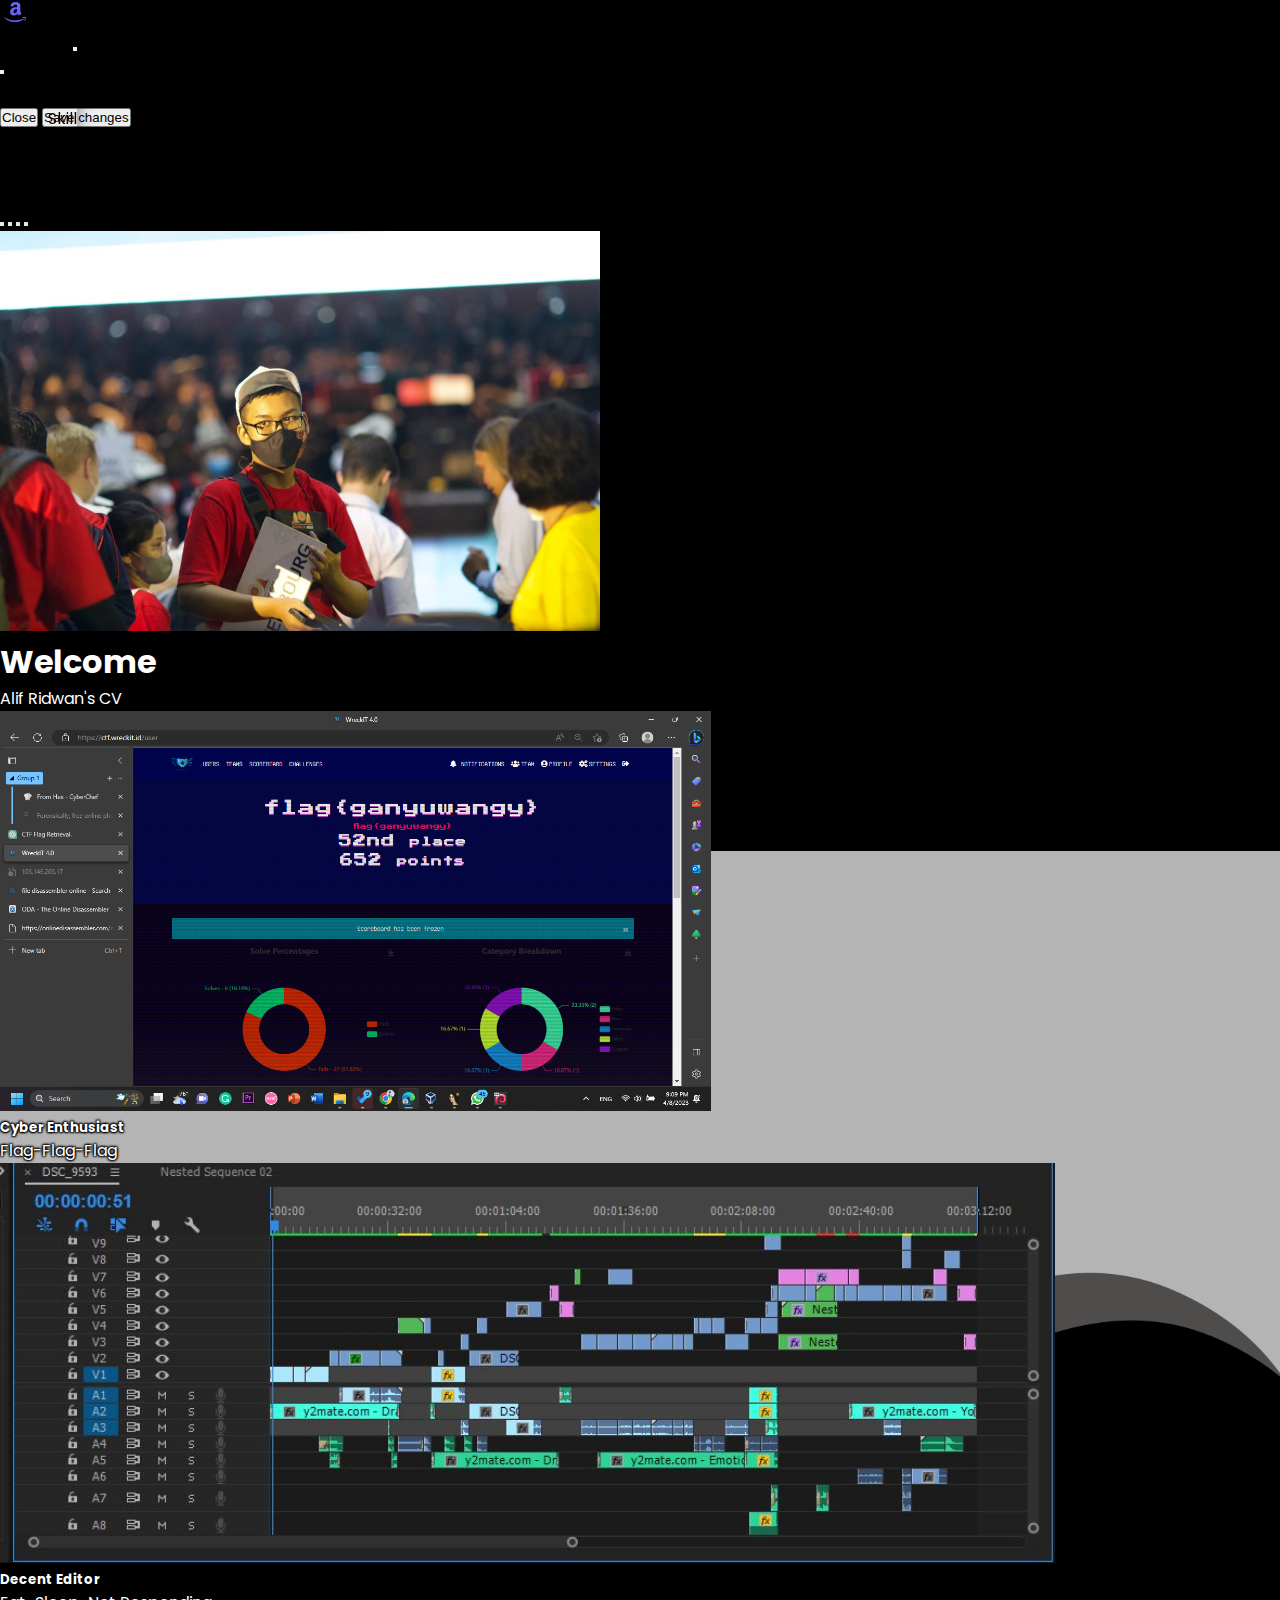
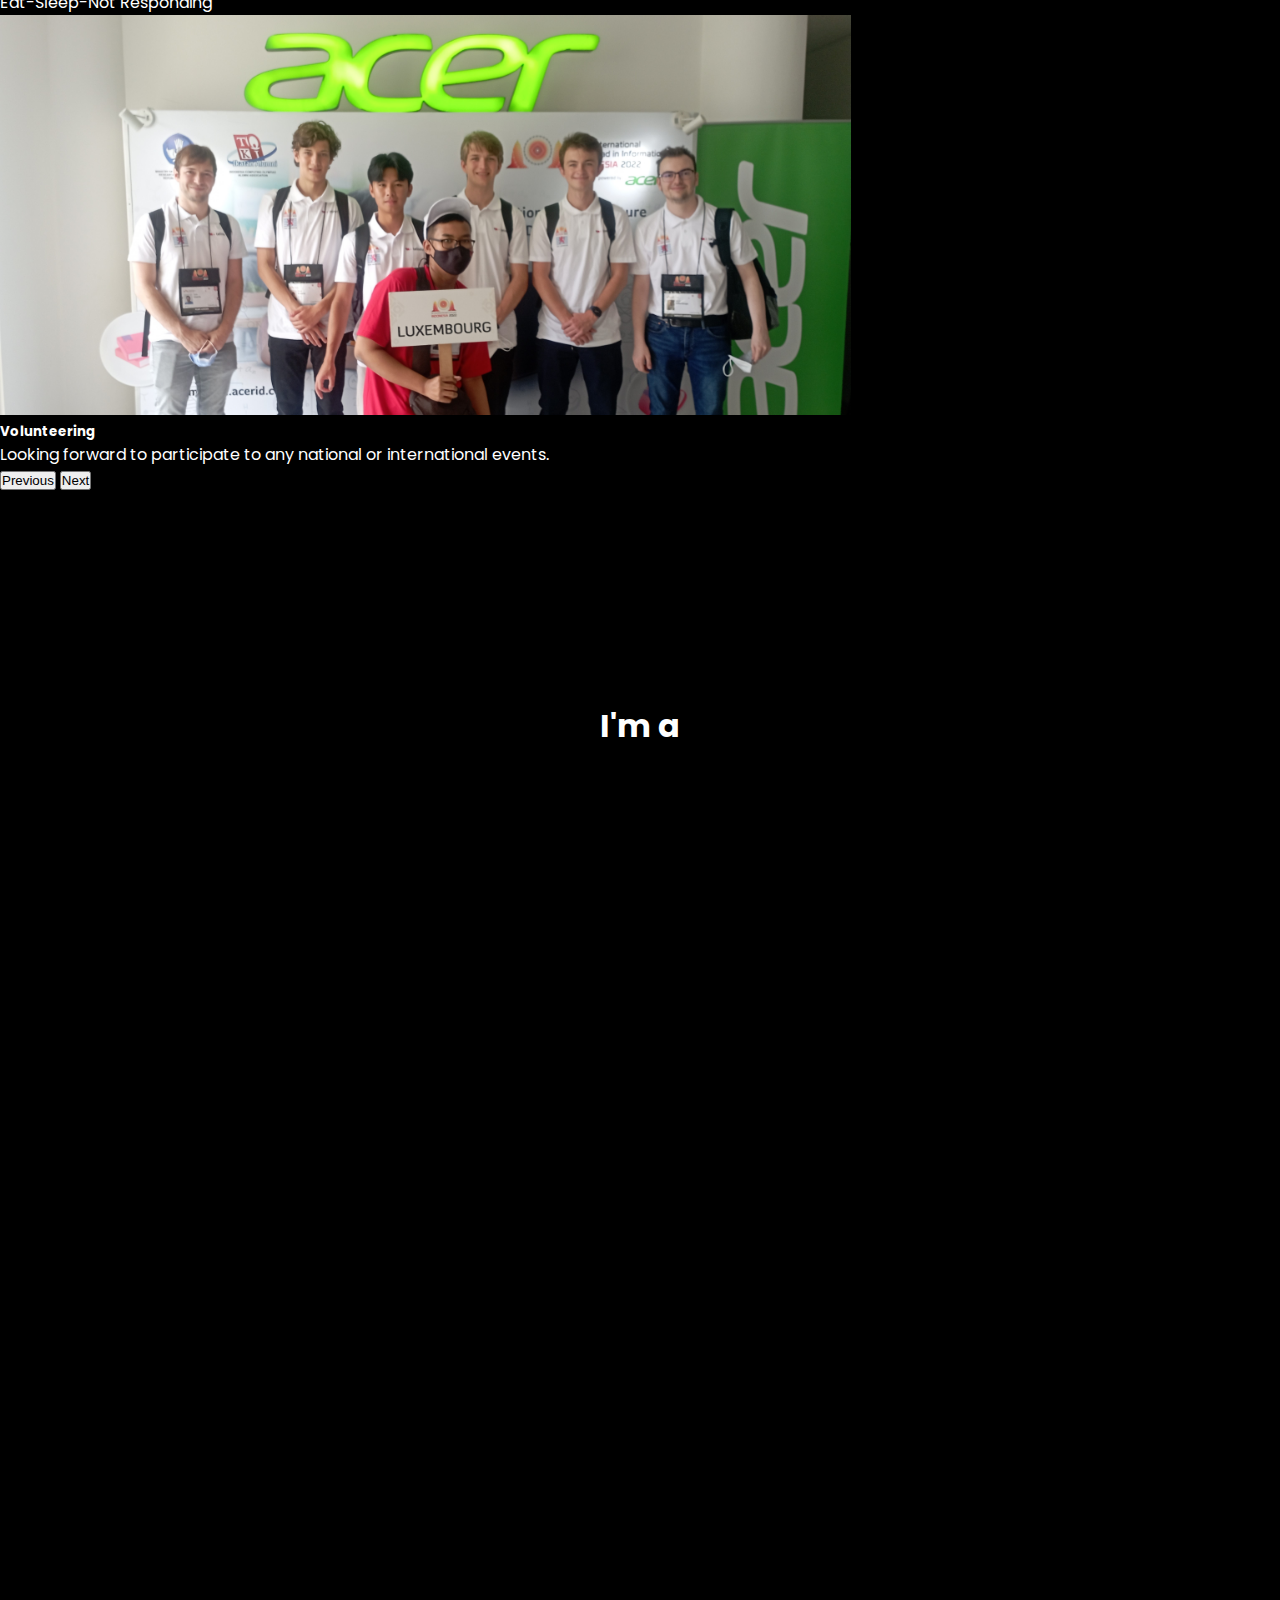
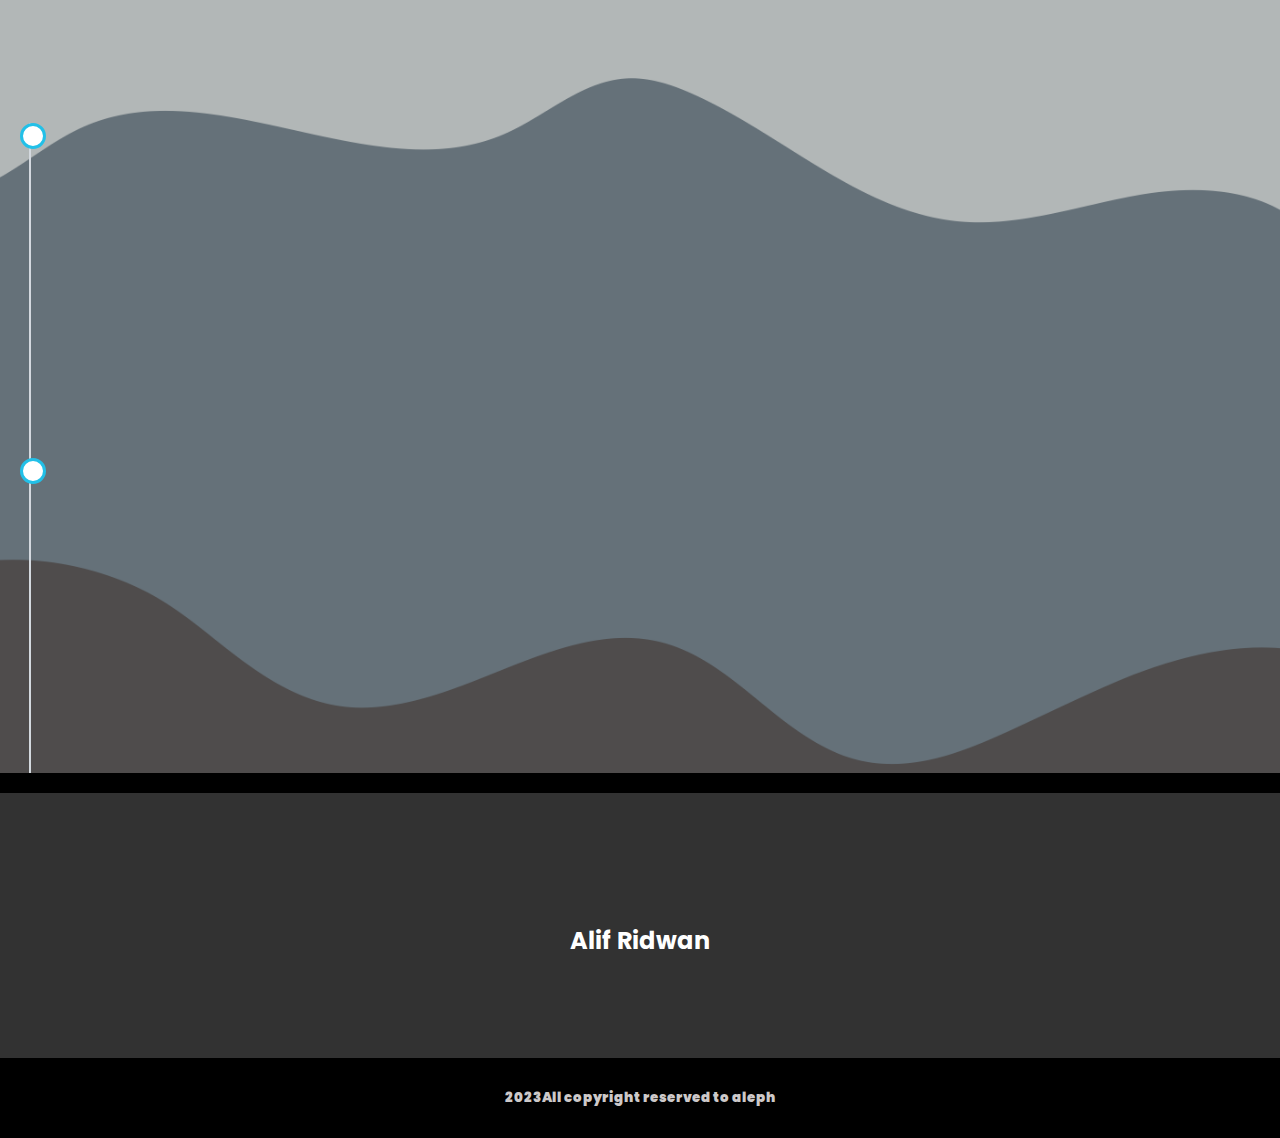
==== commit 5e0ad14f: "index.html" ====
--- a/index.html
+++ b/index.html
@@ -80,7 +80,7 @@
 <!-- main start -->
 <main >
   <div class="kontainer">
-    <section class="marquee">
+    <section class="marquee" style="padding-top: 40px;">
       <h3 class="hometitle2"><marquee behavior="" direction="right">Video Editor•Gamer•Cyber Security</marquee></h3>
   
     </section>
@@ -204,7 +204,7 @@
 
 <section class="skill"  data-aos="fade-up" data-aos-anchor-placement="top-center" >
   
-  <div class="how-section1">
+  <div class="how-section1" style="padding-bottom: 100px;">
     
     <div class="row px-5" data-aos="fade-up" data-aos-anchor-placement="top-center" >
       <div class="text-center">
@@ -343,10 +343,13 @@
 
      
       <h1 class="h3" style="margin-left: 50px;" data-aos="fade-up" data-aos-anchor-placement="top-bottom">Visual-Audio</h1>
-      <div class="card border shadow-lg mx-auto" style="width:700px; " data-aos="fade-right">
-        <iframe width="700" height="200"  src="https://drive.google.com/file/d/1yGrObtRMuNNPPD9JgUQgRkZlNhAx1a6R/preview" frameborder="0" allowfullscreen></iframe>
-  
-        <div class="card-body mx-auto text-center">
+      <div class="card border shadow-lg mx-auto" style="max-width:700px; " data-aos="fade-right">
+
+        <div class="row">
+          <iframe  class="col-lg-12 col-md-12 col-sm-12"  src="https://drive.google.com/file/d/1yGrObtRMuNNPPD9JgUQgRkZlNhAx1a6R/preview" frameborder="0" allowfullscreen></iframe>
+        </div>
+  
+        <div class="card-body  text-center">
           <h4 class="card-title">Audio Visual</h4>
           <p class="card-text">Content Creating, mostly Family Adobe Software</p>
           <a href="https://drive.google.com/file/d/1hW7gYmMv6spXtVltqnYR_lKaOxSEolFg/view" target="_blank" class="btn btn-outline-primary ">See More</a>
@@ -402,12 +405,13 @@
 
     
       <h1 class="h3" style="margin-left: 50px;" data-aos="fade-up"data-aos-anchor-placement="top-bottom" style="padding-top: 50px;">Cyber Security</h1>
-      <div class="card border shadow-lg mx-auto" style="width:700px; " data-aos="fade-right" data-aos-anchor-placement="top-bottom">
-        <img style="object-fit: cover; object-position: center;" width="700" height="200"  src="image/template_s.gif" frameborder="0" allowfullscreen></img>
-  
-        <div class="card-body mx-auto text-center">
+      <div class="card border shadow-lg mx-auto" style="max-width:700px; " data-aos="fade-right" data-aos-anchor-placement="top-bottom">
+        <img  class="img-fluid" style="object-fit: cover; object-position: center;" width="700" height="200"  src="image/template_s.gif" frameborder="0" allowfullscreen></img>
+  
+        <div class="card-body text-center">
           <h4 class="card-title">Catch The Flag</h4>
           <p class="card-text">Hacker Wannabe, Forensic Gaming</p>
+          
           <a href="https://github.com/alifridwan/CTF" target="_blank" class="btn btn-outline-primary ">See More</a>
         </div>
       </div>
@@ -459,8 +463,10 @@
 
 
       <h1 class="h3" style="margin-left: 50px;" data-aos="fade-up" data-aos-anchor-placement="top-bottom" style="padding-top:  50px;">Other</h1>
-      <div class="card border shadow-lg mx-auto" style="width:700px; " data-aos="fade-right" data-aos-anchor-placement="top-bottom">
-        <iframe width="700" height="200"  src="https://drive.google.com/file/d/1MLykegmRQjI5UMkuAeng-9FK6S4XTP87/preview" frameborder="0" allowfullscreen></iframe>
+      <div class="card border shadow-lg mx-auto" style="max-width:700px; " data-aos="fade-right" data-aos-anchor-placement="top-bottom">
+        <div class="row">
+          <iframe class="col-lg-12 col-md-12 col-sm-12"  src="https://drive.google.com/file/d/1MLykegmRQjI5UMkuAeng-9FK6S4XTP87/preview" frameborder="0" allowfullscreen></iframe>
+        </div>
   
         <div class="card-body mx-auto text-center">
           <h4 class="card-title">Hobbies</h4>
@@ -522,34 +528,39 @@
 
 
 <section class="porto"  id="porto" data-aos="fade-up">
-  <div style="">
     <div class="text-center" data-aos="fade-up">
       <h1 class="h1 mx-auto d-block mb-10px" style="padding-top: 20px;">Portofolio</h1>
     </div>
     <div class="text-center" style=" justify-content: center; display: flex; " >
-      <div class="card border shadow-lg" style="width:300px; " data-aos="fade-right">
-        <iframe width="300" height="400"  src="https://drive.google.com/file/d/1WoCGVQ9ggIAdGFAowQkMXkS_ZpGY28Kh/preview" frameborder="0" allowfullscreen></iframe>
+      <div class="card border shadow-lg" style="max-width:300px; " data-aos="fade-right">
+       
+        <div class="row">
+          <iframe width="300" height="400" src="https://drive.google.com/file/d/1WoCGVQ9ggIAdGFAowQkMXkS_ZpGY28Kh/preview" frameborder="0" allowfullscreen></iframe>
+
+        </div>
+
+      
   
         <div class="card-body">
-          <h4 class="card-title">Video</h4>
-          <p class="card-text">Lomba, Konten, Audio, etc</p>
+          <h4 class="card-title h5">Video</h4>
+          <p class="card-text lead">Competitions, Contents, Audio, etc</p>
           <a href="https://drive.google.com/drive/folders/17kMFpyCen06welVv7wEf4nAKUB8XKWs8?usp=share_link" target="_blank" class="btn btn-outline-primary custom-btn">See More</a>
         </div>
       </div>
-      <div class="card border shadow-lg" style="width:300px; margin-right: 30px; margin-left: 30px; " data-aos="fade-up">
+      <div class="card border shadow-lg" style="max-width:300px; margin-right: 30px; margin-left: 30px; " data-aos="fade-up">
         <img class="card-img-top" src="/image/WhatsApp Image 2023-04-18 at 19.58.03.jpg" width="300" height="400" style="object-fit: cover; object-position: center;" alt="Card image">
         <div class="card-body">
           <h4 class="card-title"></h4>
-          <h4 class="card-text">Certification</h4>
+          <h4 class="card-text h5">Certification</h4>
           <a href="https://drive.google.com/drive/u/1/folders/1Dq-HlrIW-o39KSEmE44x2yb5oWUWwzwV"  target="_blank" class="btn btn-outline-info ">See More</a>
         </div>
       </div>
-      <div class="card border shadow-lg" style="width:300px;" data-aos="fade-left">
+      <div class="card border shadow-lg" style="max-width:300px;" data-aos="fade-left">
         <img class="card-img-top" src="/image/pexels-thisisengineering-3861976.jpg" width="300" height="400" style="object-fit: cover; object-position: center;" alt="Card image">
   
         <div class="card-body">
-          <h4 class="card-title">Coding n Stuff</h4>
-          <p class="card-text">CTF Write-Up, Project</p>
+          <h4 class="card-title h5">Coding n Stuff</h4>
+          <p class="card-text lead">CTF Write-Up, Project</p>
           <a href="https://github.com/alifridwan/CTF" target="_blank" class="btn btn-outline-secondary">See More</a>
         </div>
       </div>
@@ -557,7 +568,7 @@
 
 
 </section>
-</div>
+
 <!-- porto end -->
 <!-- xperience start-->
 <div class="customtimeline">
@@ -572,7 +583,7 @@
             <div data-aos="fade-left">
               <h1 class="lead">Video Editor Internship</h1>
               <h2 class="h5">Sept 2021-Oct 2021</h2>
-              <img src="image/Alif Ridwan.png" width="400" height="200" style="object-fit: cover; object-position: center;" alt="">
+              <img class="img-fluid" src="image/Alif Ridwan.png" width="400" height="200" style="object-fit: cover; object-position: center;" alt="">
               <p > Responsible to make content and organize physics.qna accounts both Instagram and Tiktok for one month</p>
   
             </div>
@@ -582,7 +593,7 @@
             <div data-aos="fade-left">
               <h1 class="lead">Liaison Officer</h1>
               <h2 class="h5">Aug 7, 2022 - Aug 15, 2022</h2>
-              <img src="image/IMG_20220809_112253.jpg" width="400" height="200" style="object-fit: cover; object-position: center;" alt="">
+              <img class="img-fluid" src="image/IMG_20220809_112253.jpg" width="400" height="200" style="object-fit: cover; object-position: center;" alt="">
               <p > Was chosen to be one of the LO at International Olympiad in Informatics 2022 for Luxembourg</p>
   
             </div>
@@ -643,4 +654,4 @@
 <script nomodule src="https://unpkg.com/ionicons@7.1.0/dist/ionicons/ionicons.js"></script>
   <!-- js -->
 </body>
-</html>+</html>
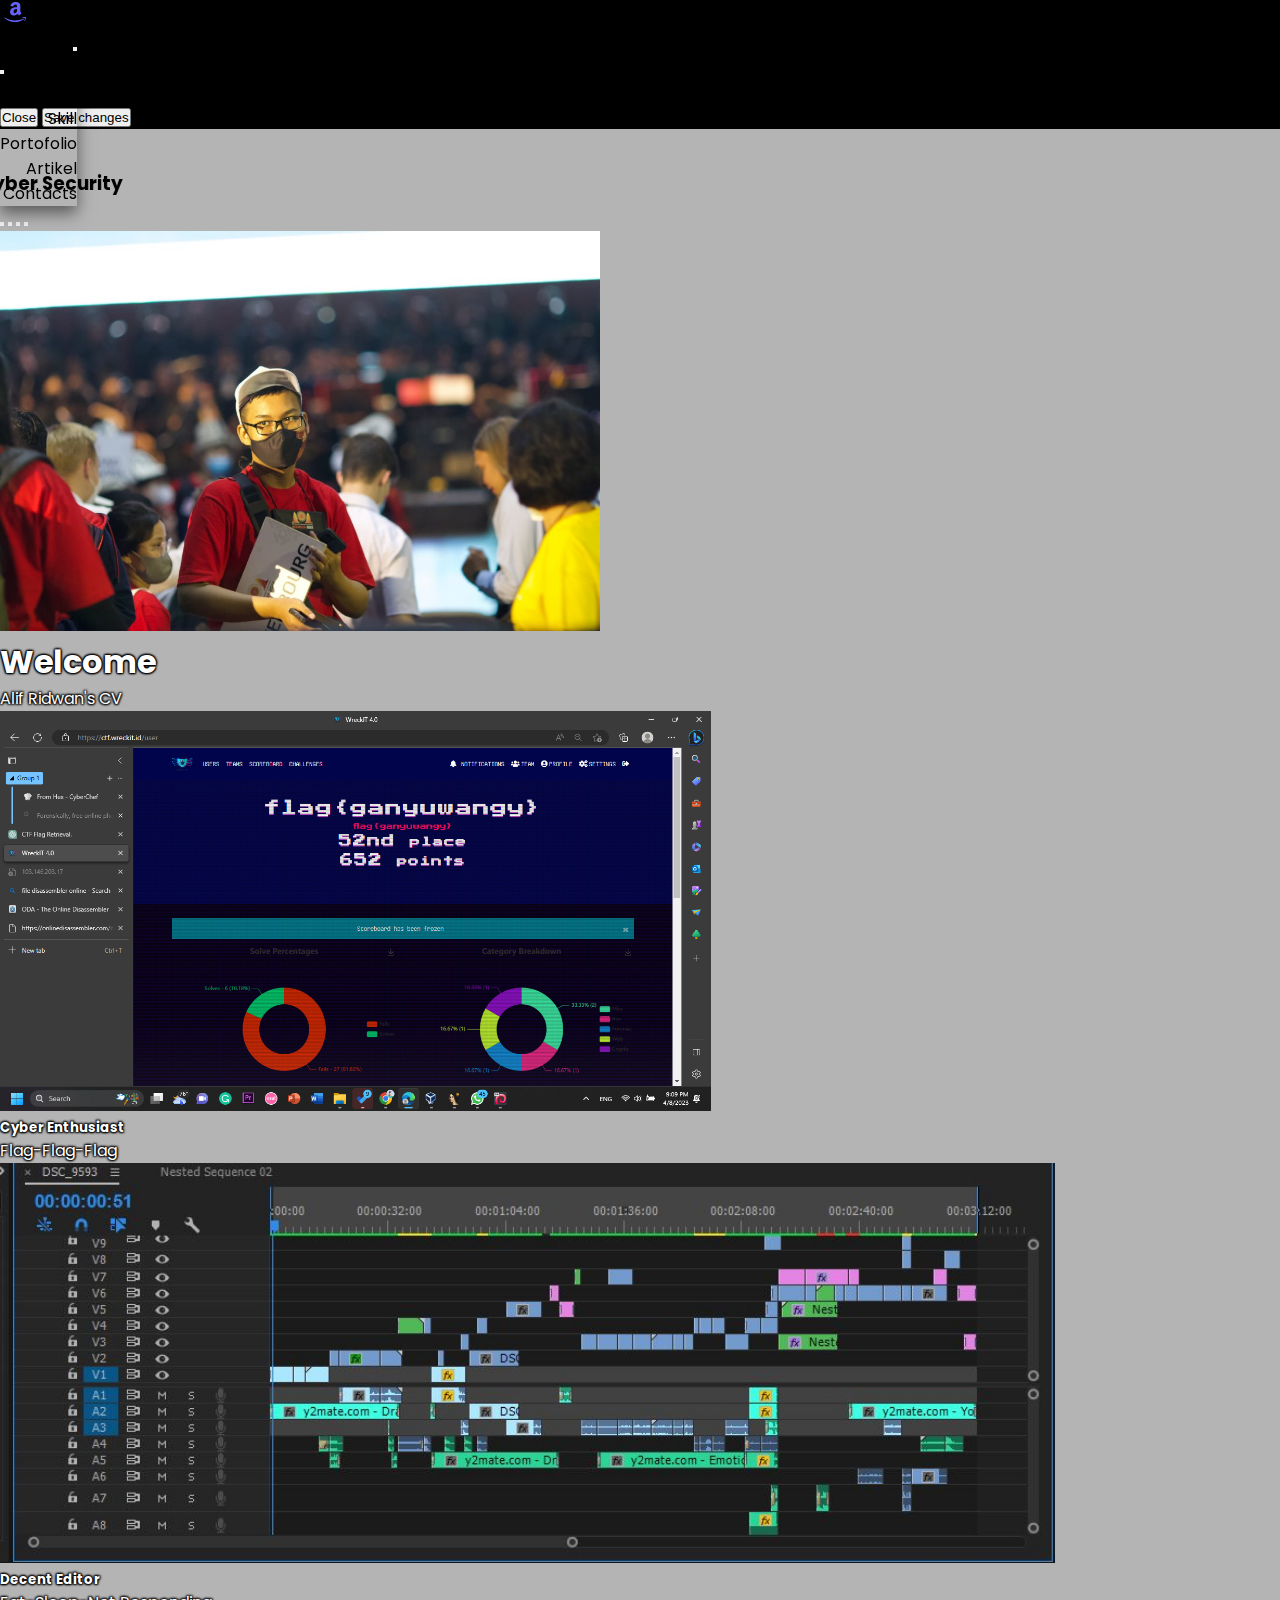
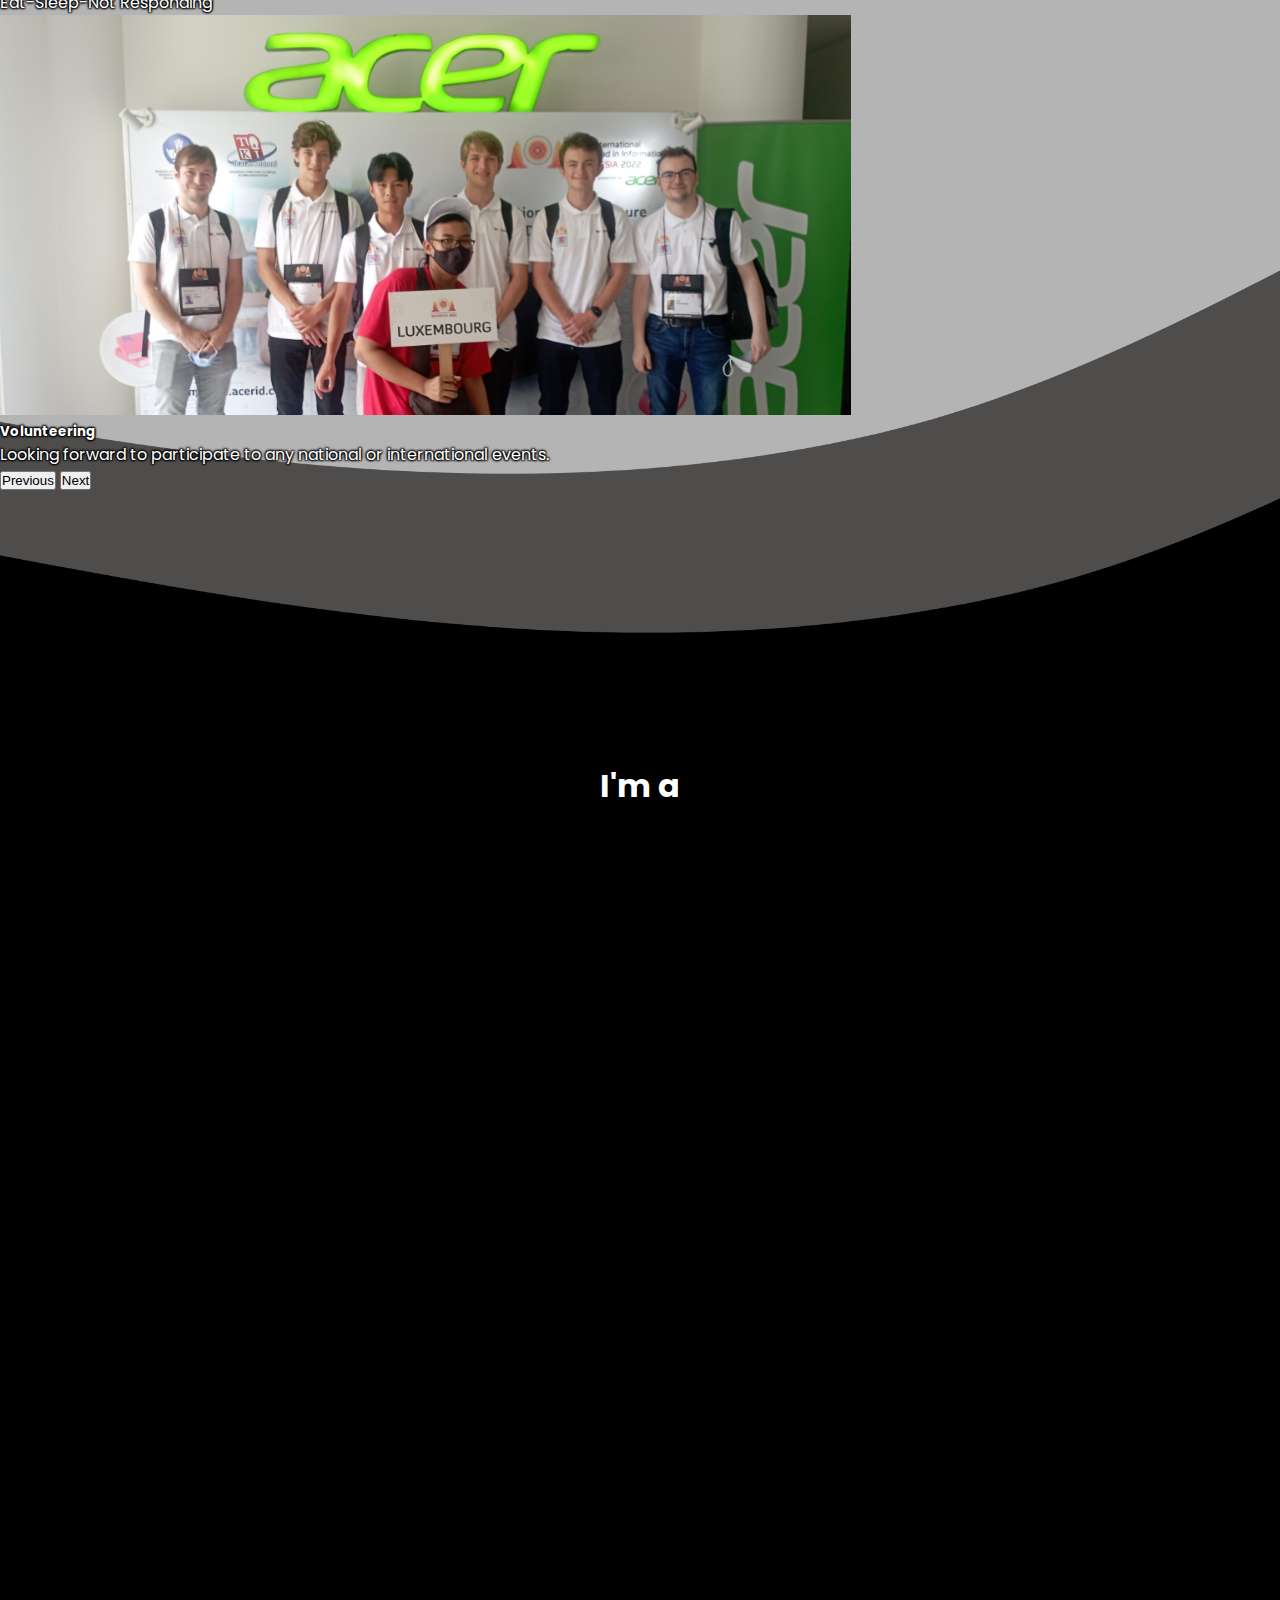
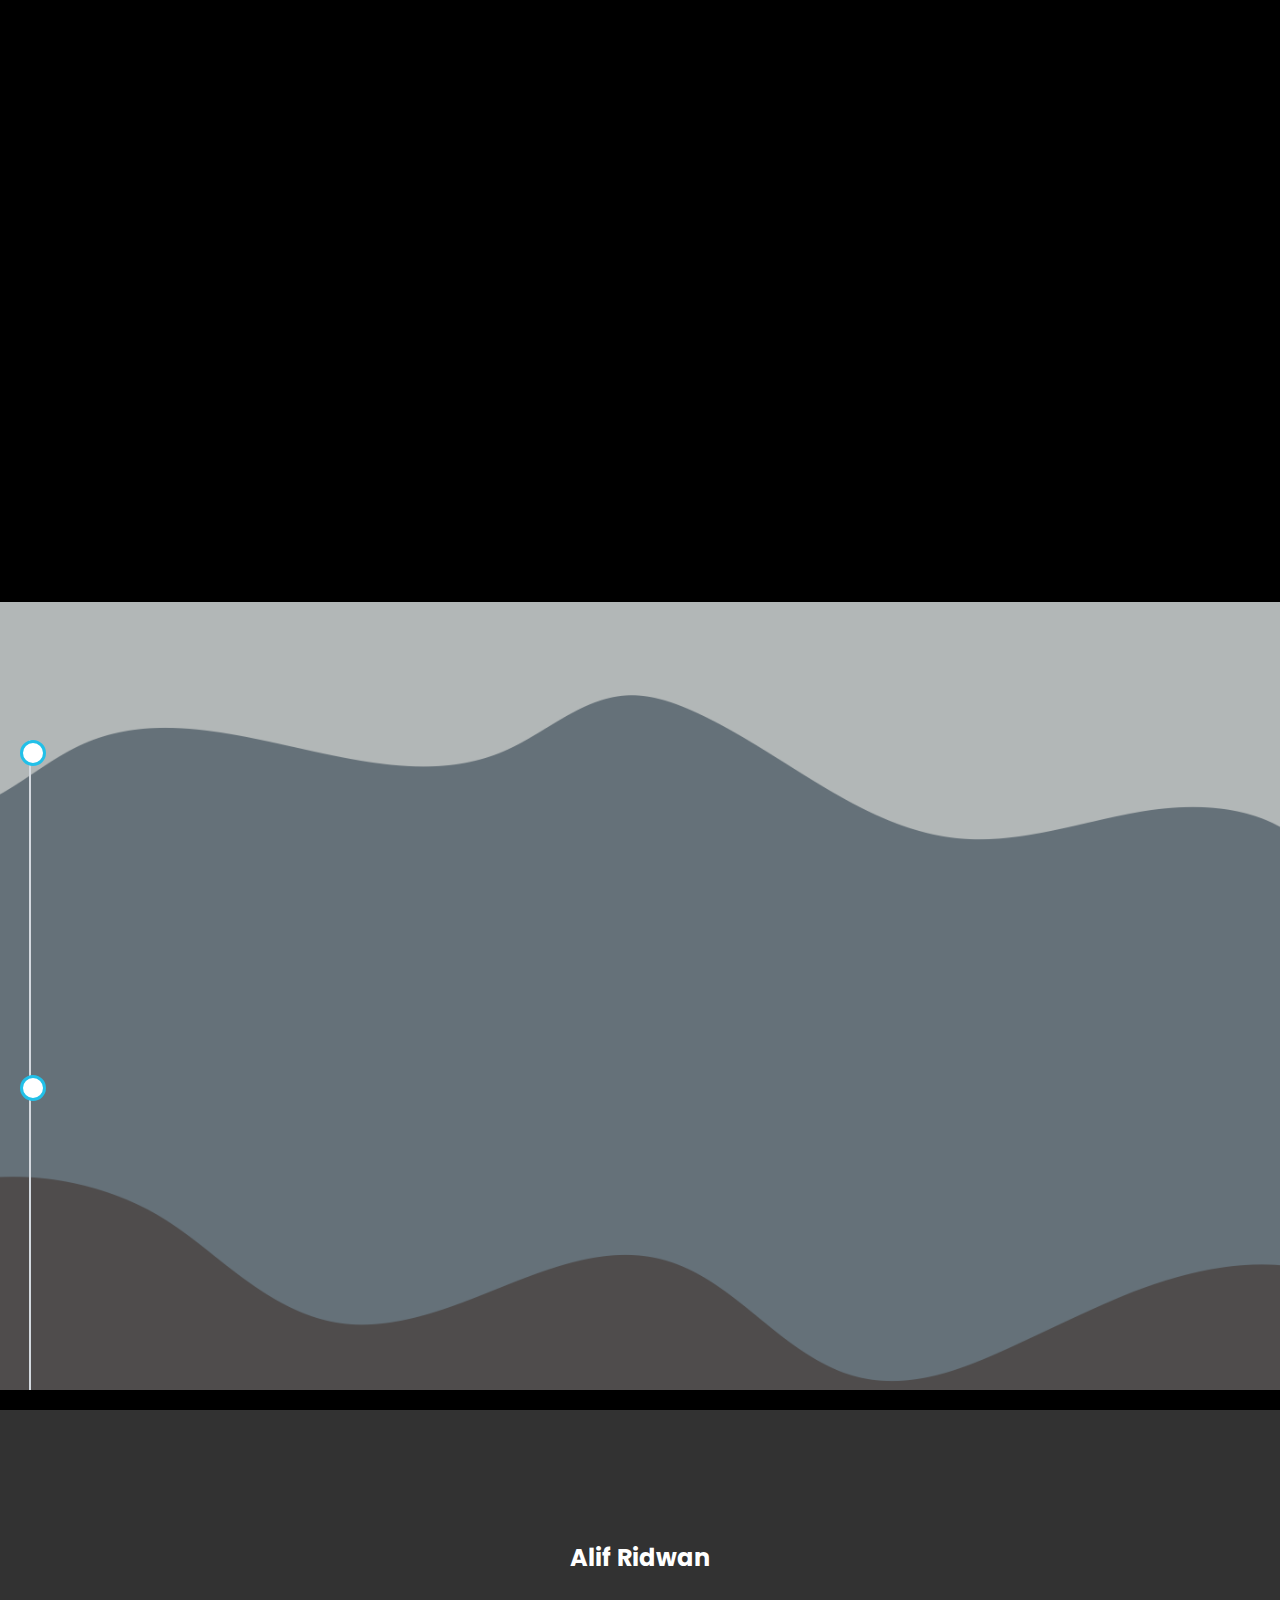
==== commit ac812ede: "index.html" ====
--- a/index.html
+++ b/index.html
@@ -80,6 +80,7 @@
 <!-- main start -->
 <main >
   <div class="kontainer">
+    <!-- marquee start -->
     <section class="marquee" style="padding-top: 40px;">
       <h3 class="hometitle2"><marquee behavior="" direction="right">Video Editor•Gamer•Cyber Security</marquee></h3>
   
@@ -137,9 +138,8 @@
       </div>
   
       </section>
+  </div>
         <!-- content 1 end -->
-  </div>
-  <!-- marquee start -->
 
       <!-- section 2 start -->
     <!-- Element to contain animated typing -->
@@ -170,7 +170,8 @@
       </h1>
  
     </section>
-  <!-- section 3 end -->
+    
+  <!-- section 2 end -->
 
       <!-- about start -->
       <section class="About" id="" data-aos="fade-up"  data-aos-anchor-placement="top-bottom" style="color: white;">
@@ -352,7 +353,7 @@
         <div class="card-body  text-center">
           <h4 class="card-title">Audio Visual</h4>
           <p class="card-text">Content Creating, mostly Family Adobe Software</p>
-          <a href="https://drive.google.com/file/d/1hW7gYmMv6spXtVltqnYR_lKaOxSEolFg/view" target="_blank" class="btn btn-outline-primary ">See More</a>
+          <a href="https://drive.google.com/drive/folders/17kMFpyCen06welVv7wEf4nAKUB8XKWs8?usp=share_link" target="_blank" class="btn btn-outline-primary ">See More</a>
         </div>
       </div>
       <div class="component" style="margin-right: 50px; margin-left: 50px; margin-bottom: 30px;" >
@@ -531,8 +532,9 @@
     <div class="text-center" data-aos="fade-up">
       <h1 class="h1 mx-auto d-block mb-10px" style="padding-top: 20px;">Portofolio</h1>
     </div>
-    <div class="text-center" style=" justify-content: center; display: flex; " >
-      <div class="card border shadow-lg" style="max-width:300px; " data-aos="fade-right">
+
+    <div class="row justify-content-center text-center" >
+      <div class="card border shadow-lg mb-4" style="max-width:300px; " data-aos="fade-right">
        
         <div class="row">
           <iframe width="300" height="400" src="https://drive.google.com/file/d/1WoCGVQ9ggIAdGFAowQkMXkS_ZpGY28Kh/preview" frameborder="0" allowfullscreen></iframe>
@@ -540,14 +542,13 @@
         </div>
 
       
-  
         <div class="card-body">
           <h4 class="card-title h5">Video</h4>
           <p class="card-text lead">Competitions, Contents, Audio, etc</p>
           <a href="https://drive.google.com/drive/folders/17kMFpyCen06welVv7wEf4nAKUB8XKWs8?usp=share_link" target="_blank" class="btn btn-outline-primary custom-btn">See More</a>
         </div>
       </div>
-      <div class="card border shadow-lg" style="max-width:300px; margin-right: 30px; margin-left: 30px; " data-aos="fade-up">
+      <div class="card border shadow-lg mb-4" style="max-width:300px; margin-right: 30px; margin-left: 30px; " data-aos="fade-up">
         <img class="card-img-top" src="/image/WhatsApp Image 2023-04-18 at 19.58.03.jpg" width="300" height="400" style="object-fit: cover; object-position: center;" alt="Card image">
         <div class="card-body">
           <h4 class="card-title"></h4>
@@ -555,7 +556,7 @@
           <a href="https://drive.google.com/drive/u/1/folders/1Dq-HlrIW-o39KSEmE44x2yb5oWUWwzwV"  target="_blank" class="btn btn-outline-info ">See More</a>
         </div>
       </div>
-      <div class="card border shadow-lg" style="max-width:300px;" data-aos="fade-left">
+      <div class="card border shadow-lg mb-4" style="max-width:300px;" data-aos="fade-left">
         <img class="card-img-top" src="/image/pexels-thisisengineering-3861976.jpg" width="300" height="400" style="object-fit: cover; object-position: center;" alt="Card image">
   
         <div class="card-body">
@@ -564,8 +565,7 @@
           <a href="https://github.com/alifridwan/CTF" target="_blank" class="btn btn-outline-secondary">See More</a>
         </div>
       </div>
-    </div>
-
+  </div>
 
 </section>
 
@@ -634,7 +634,7 @@
 </main>
 <!-- main close -->
 
-<!-- js -->
+<!-- smua js here -->
 
 
 <script src="https://cdn.jsdelivr.net/npm/bootstrap@5.0.2/dist/js/bootstrap.bundle.min.js" integrity="sha384-MrcW6ZMFYlzcLA8Nl+NtUVF0sA7MsXsP1UyJoMp4YLEuNSfAP+JcXn/tWtIaxVXM" crossorigin="anonymous"></script>
--- a/style1.css
+++ b/style1.css
@@ -6,23 +6,25 @@
     margin: 0;
 }
 .grid{
-    display: grid;
 
 }
 html{
-    scroll-behavior: smooth
+    scroll-behavior: smooth;
+overflow-x: hidden;
 }
 .kontainer {
     background-image: url('/image/bg.png');
-    background-size: 100%;
-    background-position: center;
-    padding-bottom:120px;
-    background-repeat: no-repeat;
+    background-size: cover;
+    background-position: center top;
+
+    padding-bottom:180px;
+    background-repeat: no-repeat;
+ 
 
   }
   .kontainer2 {
    background-color: #000;
-    background-size: 100%;
+    background-size: contain;
     background-position: center;
     padding-top: 20px;
     background-repeat: no-repeat;
@@ -37,6 +39,7 @@
 background-color: #000;
 color: black;
 overflow-x: hidden;
+overflow-y: hidden;
 
 }
 .custom-btn {
@@ -61,8 +64,9 @@
 
 }
 .carousel{
-    
-}
+    width: 100%;
+}
+
 .marquee{
     padding-top: 45px;
   animation: 4s;
@@ -102,7 +106,7 @@
 
 .skill{
     background-image: url(image/bg22.png);
-    background-size: 100%;
+    background-size: cover;
     background-position: center;
     background-repeat: no-repeat;
     padding-top: 120px;
@@ -138,7 +142,7 @@
 }
 .porto{
     background-image: url(image/bg33.png);
-    background-size: 100%;
+    background-size: cover;
     background-position: center;
     background-repeat: no-repeat;
   
@@ -229,4 +233,4 @@
     display: flex;
     line-height: 80px;
     tran
-}+}
